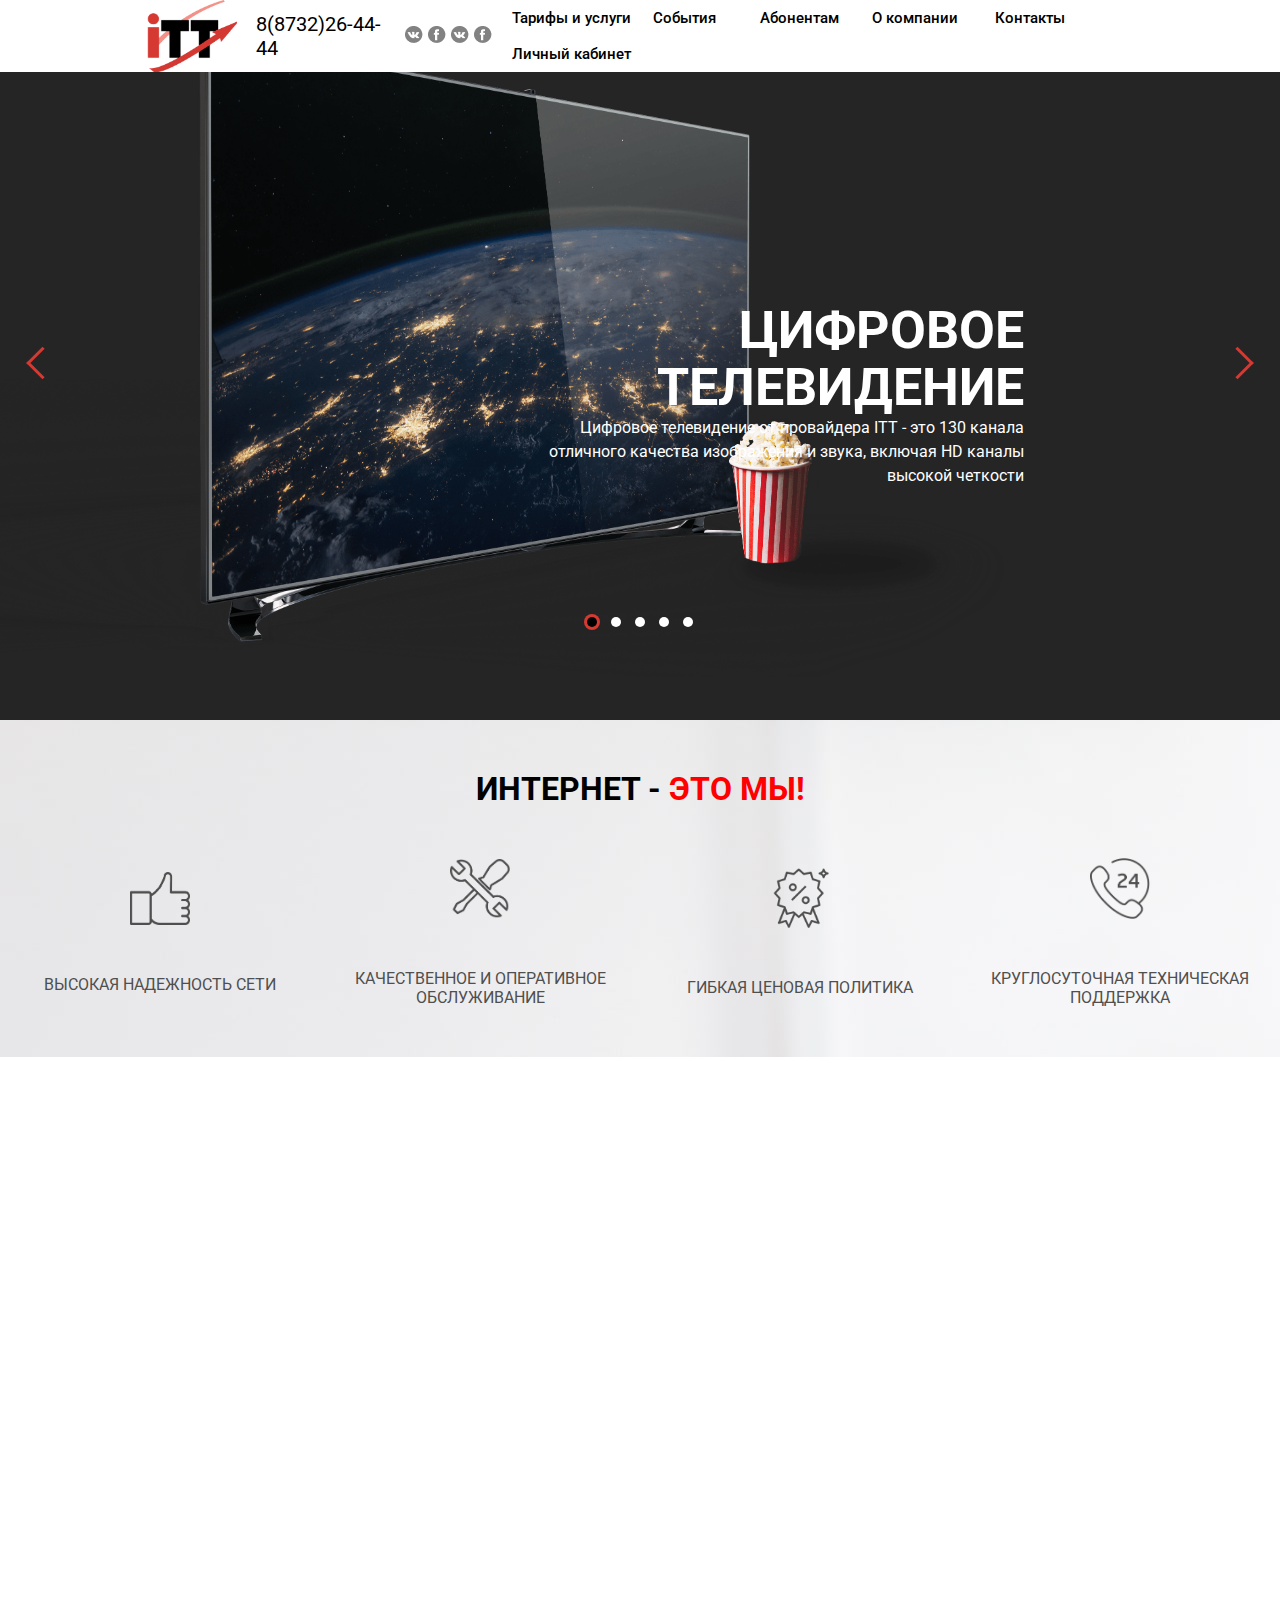
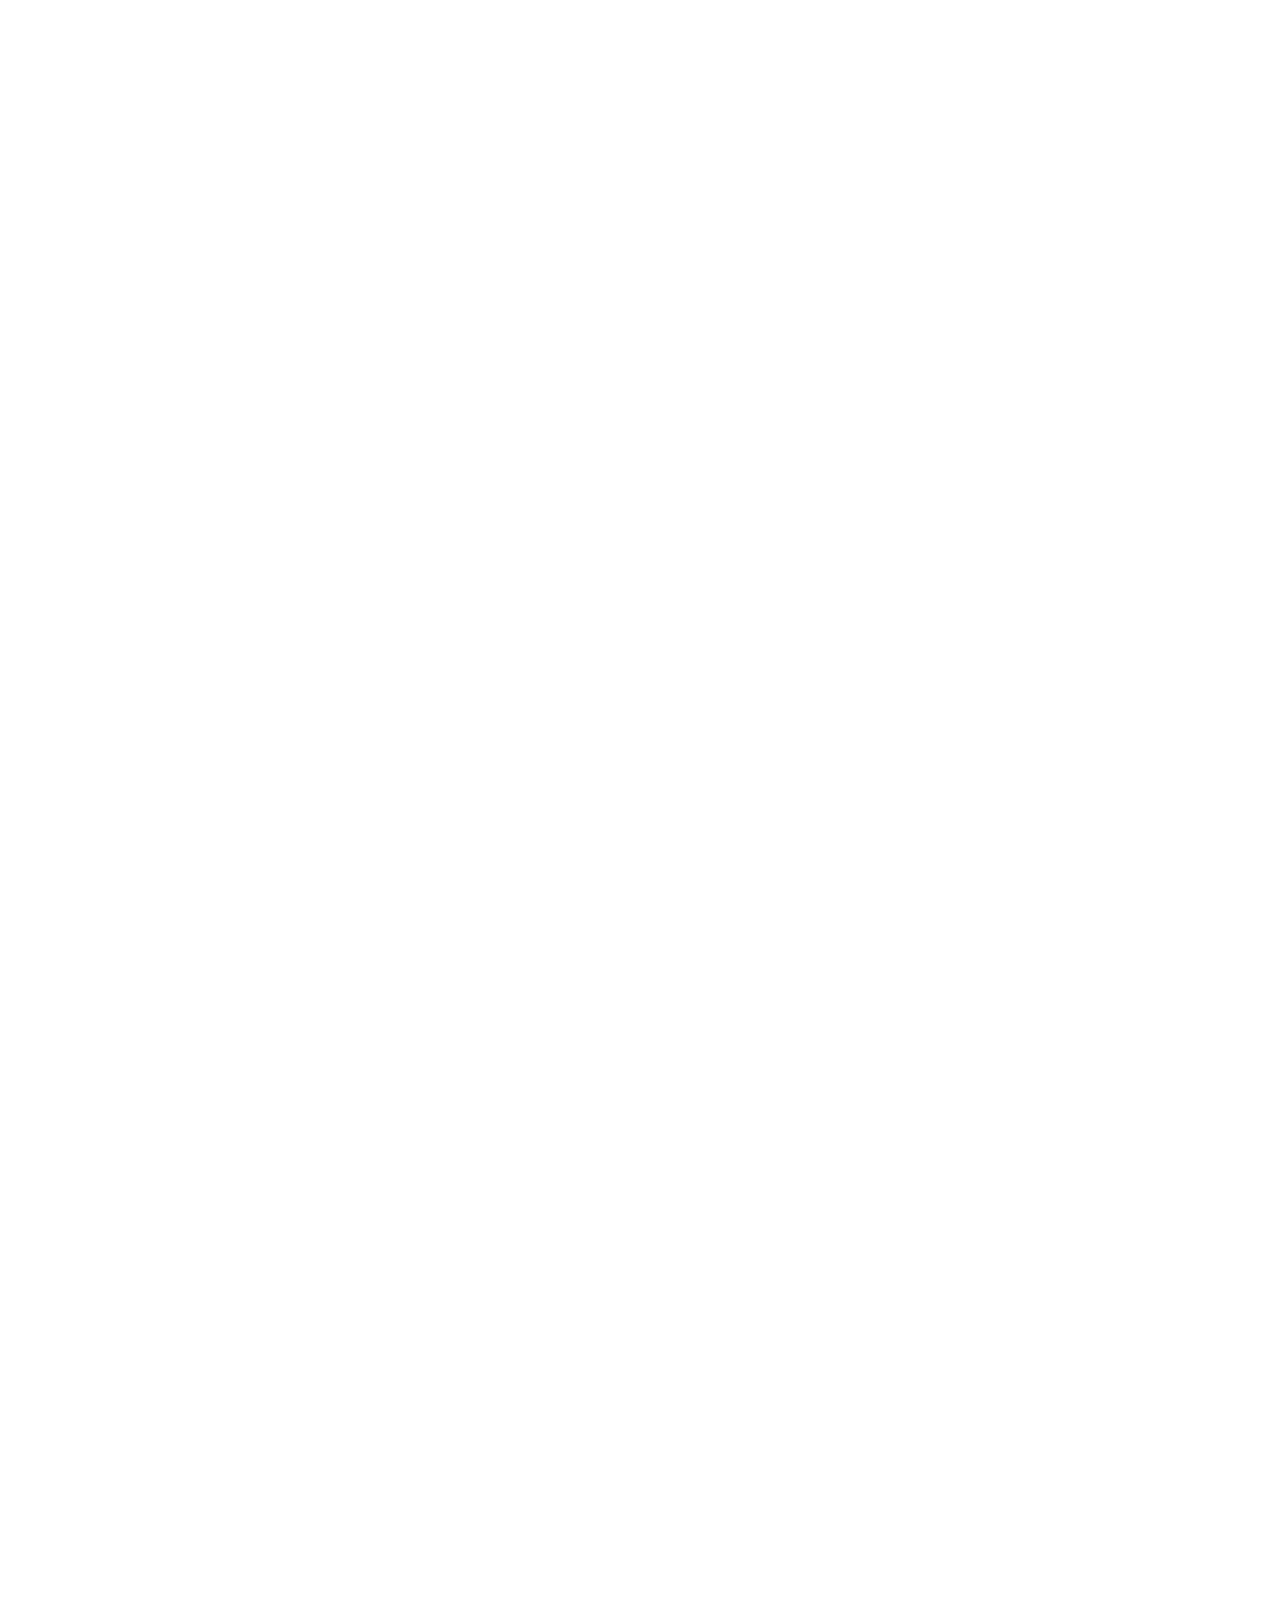
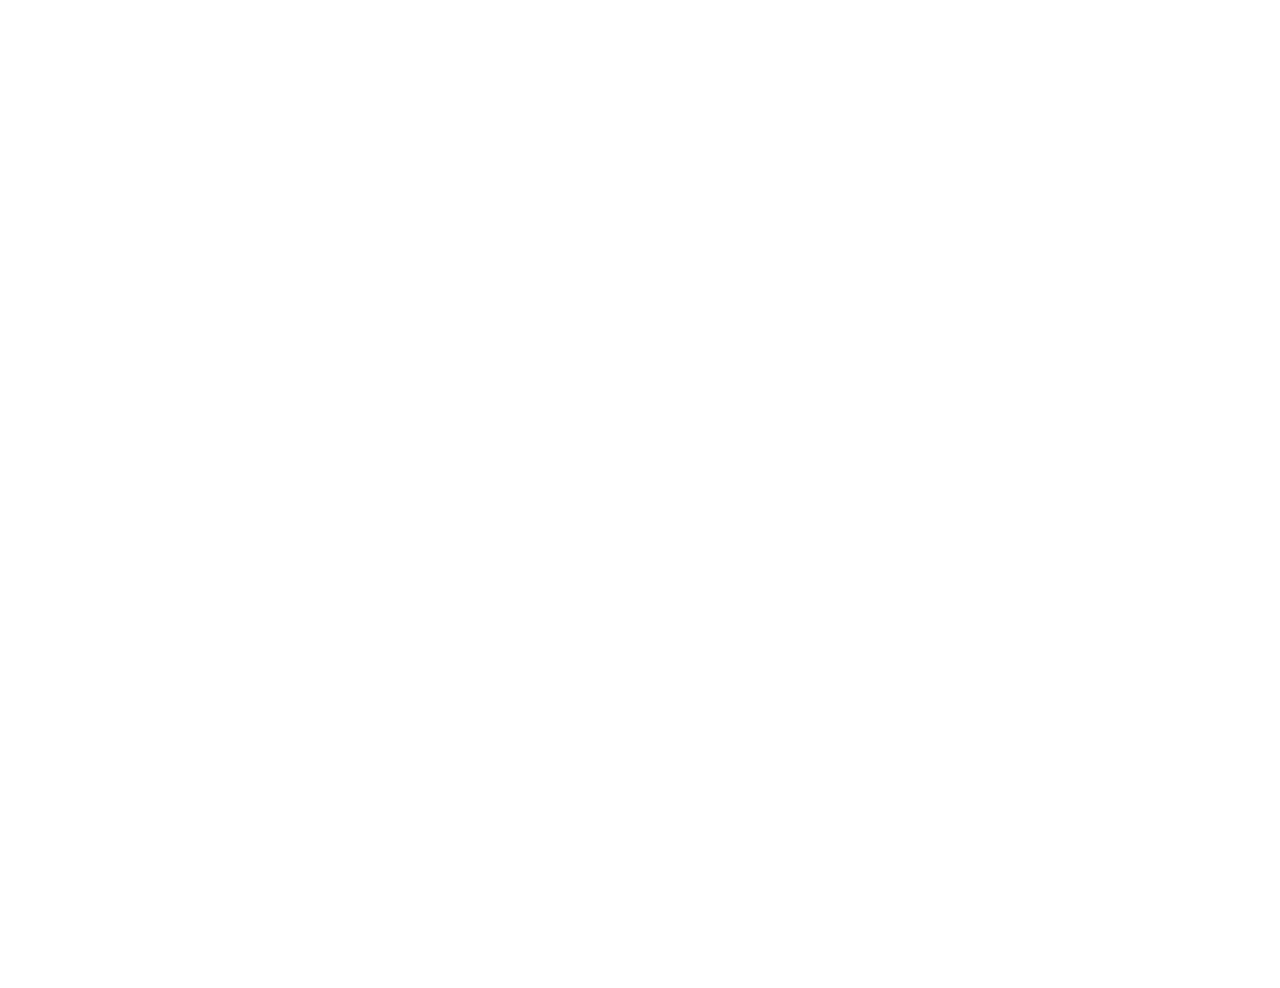
==== index.html @ 3a39ed9e "Rename 1.HTML to index.html" ====
<!DOCTYPE html><html lang="en" > <head> <meta charset="UTF-8"> <meta name="viewport" content="width=device-width"> <link rel="stylesheet" href="1.css"> <link href="https://fonts.googleapis.com/css?family=Roboto" rel="stylesheet"> <link rel="stylesheet" href="libs/owlcarousel/owl.carousel.min.css"> <link rel="stylesheet" href="libs/owlcarousel/owl.theme.default.min.css"> <link href="https://fonts.googleapis.com/css?family=Raleway" rel="stylesheet"> <link rel="stylesheet" href="media.css"> <link rel="stylesheet" href="libs/WOW-master/css/libs/animate.css"> <script src="libs/jquery.maskedinput-master/jquery.maskedinput.min.js"></script> <title>Document</title></head><body> <div class="preloader" id="page_preloader"> <div class="loader"></div></div><div class="main_header"> <div class="header_logo_mobile"> <img src="img/logo.png" alt=""> <p><strong>8(8732)26-44-44</strong></p><div class="header_social"><img src="img/vk-g.png" alt=""> <img src="img/fb-g.png" alt=""> <img src="img/vk-g.png" alt=""> <img src="img/fb-g.png" alt=""> </div><div > <input type="checkbox" id="checkbox1" class="checkbox1 visuallyHidden"> <label for="checkbox1"> <div class="hamburger hamburger1"id="burgers"> <span class="bar bar1"></span> <span class="bar bar2"></span> <span class="bar bar3"></span> <span class="bar bar4"></span> </div></label> </div></div><div class="header"> <div class="header_logo"> <img src="img/logo.png" alt=""> <p>8(8732)26-44-44</p><div class="header_social"><img src="img/vk-g.png" alt=""> <img src="img/fb-g.png" alt=""> <img src="img/vk-g.png" alt=""> <img src="img/fb-g.png" alt=""> </div></div><div class="header_about header_about_full" > <li> Тарифы и услуги <ul class="drop_menu"> <li data-tab="0" class="tabs_h1"><a href="#top" class="tabs_h2" data-tab="0">Интернет</a></li><li data-tab="1" class="tabs_h1"><a href="#top" class="tabs_h2" data-tab="1">Цифровое ТВ</a></li><li data-tab="2" class="tabs_h1"><a href="#top" class="tabs_h2" data-tab="2">IP-телефония</a></li><li data-tab="3" class="tabs_h1"><a href="#top" class="tabs_h2" data-tab="3">Акции</a></li></ul> </li><li>События </li><li> Абонентам <ul class="drop_menu"> <li>Настройка</li><li>Как оплатить</li><li>Тех-поддержка</li><li>Вопросы и ответы</li></ul> </li><li> О компании <ul class="drop_menu"> <li>Реквезиты</li><li>Контакты</li><li>Документы</li></ul> </li><li>Контакты </li><li ><a href="2.html">Личный кабинет</a></li></div><div class="header_about header_about_mobile" id="header_abouts_mobile" > <li> Тарифы и услуги <ul class="drop_menu"> <li data-tab="0" class="tabs_h1"><a href="#top" class="tabs_h2" data-tab="0">Интернет</a></li><li data-tab="1" class="tabs_h1"><a href="#top" class="tabs_h2" data-tab="1">Цифровое ТВ</a></li><li data-tab="2" class="tabs_h1"><a href="#top" class="tabs_h2" data-tab="2">IP-телефония</a></li><li data-tab="3" class="tabs_h1"><a href="#top" class="tabs_h2" data-tab="3">Акции</a></li></ul> </li><li>События </li><li> Абонентам <ul class="drop_menu"> <li>Настройка</li><li>Как оплатить</li><li>Тех-поддержка</li><li>Вопросы и ответы</li></ul> </li><li> О компании <ul class="drop_menu"> <li>Реквезиты</li><li>Контакты</li><li>Документы</li></ul> </li><li>Контакты </li><li ><a href="2.html">Личный кабинет</a></li></div></div></div><div class="owl-carousel owl-theme "> <div> <div class="slide_1"> <div> <h1>Цифровое телевидение</h1> <p>Цифровое телевидение от провайдера ITT - это 130 канала отличного качества изображения и звука, включая HD каналы высокой четкости</p></div></div></div><div> <div class="slide_2"> <div> <h1>Быстрый интернет</h1> <p>Мы предлагаем широкий выбор тарифных планов на разных скоростях, надежный доступ в Интернет и качественное сервисное обслуживание</p></div></div></div><div> <div class="slide_3"> <div> <h1>Медиа контент</h1> <p>Просматривайте фильмы, видео-ролики, слушайте свою любимую музыку, играйте в игры в интернете с максимальным удобством, с помощью провайдера сети интернет ITT</p></div></div></div><div> <div class="slide_4"> <div> <h1>Технология gpon</h1> <p> Оптоволоконная сеть мультисервисного доступа, где по одному кабелю предоставляются услуги интернета, телефонии и телевидения с гарантированным качеством обслуживания</p></div></div></div><div> <div class="slide_5"> <div> <h1>IP-Телефония</h1> <p>IP-телефония позволит Вам решить проблему отсутствия телефонной связи и совершать звонки через интернет в любую точку мира по самым выгодным тарифам</p></div></div></div></div><div class="second_block "> <h1>ИНТЕРНЕТ - <span>ЭТО МЫ!</span></h1> <div> <div> <img src="img/thumb.png" alt="" > <p>ВЫСОКАЯ НАДЕЖНОСТЬ СЕТИ</p></div><div> <img src="img/tools.png" alt=""> <p>КАЧЕСТВЕННОЕ И ОПЕРАТИВНОЕ ОБСЛУЖИВАНИЕ</p></div><div> <img src="img/mark.png" alt=""> <p>ГИБКАЯ ЦЕНОВАЯ ПОЛИТИКА</p></div><div> <img src="img/phone.png" alt=""> <p>КРУГЛОСУТОЧНАЯ ТЕХНИЧЕСКАЯ ПОДДЕРЖКА</p></div></div></div><div class="third_block wow bounceInLeft " data-wow-duration="1s" data-wow-offset='100'> <h1>ОТПРАВЬТЕ ЗАЯВКУ НА ПОДКЛЮЧЕНИЕ И НАШ СПЕЦИАЛИСТ СВЯЖЕТСЯ С ВАМИ В ТЕЧЕНИЕ ДНЯ.</h1> <script>$(function (){//2. Получить элемент, к которому необходимо добавить маску $("#phone").mask("(999) 999-99-99");});</script> <div> <div><input type="text" placeholder="ФИО"></div><div><input type="text" placeholder="Адрес"></div><div><input type="text" placeholder="Телефон" id="phone"></div><div class="conect_button"> <p>Подключиться</p></div></div></div><div class="four_block wow bounceInLeft" data-wow-duration="1s" data-wow-offset='100'> <div class="tabs_header"> <div id="top" class="tabs_h" data-tab="0"> <img src="img/house.png" alt="" class="tabs_img"> <p>ИНТЕРНЕТ</p></div><div class="tabs_h" data-tab="1"> <img src="img/TV.png" alt=""> <p>ЦИФРОВОЕ ТВ</p></div><div class="tabs_h" data-tab="2"> <img src="img/justphone.png" alt=""> <p>IP-ТЕЛЕФОНИЯ</p></div><div class="tabs_h" data-tab="3"> <img src="img/megafon.png" alt=""> <p>АКЦИИ</p></div></div><div class="tabs_body" style="display: none;" id="tabs_bodys"> <div class="tabs_b" style="display: none;"> <ul class="tab_price_choice"> <li class="price_b active_2" data-price="0">Многоквартирные дома</li><li class="price_b" data-price="1"> ЧАСТНЫЙ СЕКТОР </li><li class="price_b" data-price="2"> ДЛЯ ЮРИДИЧЕСКИХ ЛИЦ </li></ul> <div class="main_price " style="display: grid;"> <p><strong>Тарифы по технологии FTTB (ВОЛС)*</strong></p><ul class="price_list"> <li>Тарифы</li><li>Скорость</li><li>Абонентская плата</li></ul> <hr> <ul class="price_list"> <li>Jazz</li><li>до 30 Мбит/с</li><li>450 руб.</li></ul> <hr> <ul class="price_list"> <li>Twist</li><li>до 50 Мбит/с</li><li>550 руб.</li></ul> <hr> <ul class="price_list"> <li>Rock'n'Roll</li><li> до 100 Мбит/с </li><li>1000 руб.</li></ul> <hr> <p><strong>Стоимость подключения - бесплатно.</strong></p><hr> <p>Оптический кабель выгодно отличается тем, что позволяет подключать по одному кабелю сразу интернет, телефон и цифровое телевидение: пропускная способность оптического кабеля свободно справляется с такой нагрузкой.</p><p>*FTTB (Fiber-To-The-Building) перевод с англ. «оптика до здания», другое название - ВОЛС (волоконно-оптическая линия связи).</p><p>Будем рады видеть Вас, в числе наших корпоративных клиентов!</p></div><div class="main_price" style="display: none;"> <p><strong>Тарифы по технологии GPON*</strong></p><ul class="price_list"> <li>Тарифы</li><li>Скорость</li><li>Абонентская плата</li></ul> <hr> <ul class="price_list"> <li>Jazz</li><li>до 10 Мбит/с</li><li>550 руб.</li></ul> <hr> <ul class="price_list"> <li>Twist</li><li>до 70 Мбит/с</li><li>990 руб.</li></ul> <hr> <ul class="price_list"> <li>Rock'n'Roll</li><li>до 100 Мбит/с</li><li>1290 руб.</li></ul> <hr> <ul class="price_list"> <li>Юр. Лиц 10240</li><li>до 10 Мбит/с</li><li>20000 руб.</li></ul> <hr> <p><strong>Стоимость подключения - бесплатно.</strong></p><p><strong>Стоимость оборудования - 1999 руб.</strong></p><hr> <p>По данной технологии, оптоволокно тянется до дома клиента, что позволяет достигать высокой пропускной способноси канала и возможность подключить несколько услуг по одной линии — телефон, телевидение и интернет.</p><p>*GPON (ДЖИПОН) - (Gigabit Passive Optical Networks) перевод с англ. "гигабитные пассивные оптические сети".</p><hr> <p><strong>Тарифы по технологии Wi-Fi (Радио)</strong></p><ul class="price_list"> <li>Тарифы</li><li>Скорость</li><li>Абонентская плата</li></ul> <hr> <ul class="price_list"> <li>Jazz</li><li>до 3 Мбит/с</li><li>700 руб.</li></ul> <hr> <ul class="price_list"> <li>Twist</li><li>до 70 Мбит/с</li><li>990 руб.</li></ul> <hr> <ul class="price_list"> <li>Rock'n'Roll</li><li>до 8 Мбит/с</li><li>1000 руб.</li></ul> <hr> <p><strong>Стоимость подключения - бесплатно.</strong></p><p><strong>Стоимость оборудования - 6000 руб.</strong></p><hr> <p>Технология Wi-Fi (радио связь) обладает рядом преимуществ, учитывая сложный ландшафт территории, она позволяет доставить интернет нашим абонентам в самые отдаленные уголки Республики.</p></div><div class="main_price" style="display: none;"> <p><strong>Тарифные планы для юридических лиц</strong></p><ul class="price_list"> <li>Тарифы</li><li>Скорость</li><li>Абонентская плата</li></ul> <hr> <ul class="price_list"> <li>Jazz</li><li>до 30 Мбит/с</li><li>450 руб.</li></ul> <hr> <ul class="price_list"> <li>Twist</li><li>до 50 Мбит/с</li><li>550 руб.</li></ul> <hr> <ul class="price_list"> <li>Юр. Лиц 5120</li><li>до 5 Мбит/с</li><li>12000 руб.</li></ul> <hr> <ul class="price_list"> <li>Rock'n'Roll</li><li> до 100 Мбит/с </li><li>1000 руб.</li></ul> <hr> <p><strong>Стоимость подключения - бесплатно.</strong></p><hr> <p>Оптический кабель выгодно отличается тем, что позволяет подключать по одному кабелю сразу интернет, телефон и цифровое телевидение: пропускная способность оптического кабеля свободно справляется с такой нагрузкой.</p><p>*FTTB (Fiber-To-The-Building) перевод с англ. «оптика до здания», другое название - ВОЛС (волоконно-оптическая линия связи).</p><p>Будем рады видеть Вас, в числе наших корпоративных клиентов!</p></div></div><div class="tabs_b" style="display: grid;"> <div class="other_main_price"> <p><strong>Подключайте Цифровое ТВ без затрат на спутниковую тарелку! </strong></p><ul class="price_list"> <li>Кол-во каналов</li><li>Стоимость ТВ-приставки</li><li>Абонентская плата</li></ul> <hr> <ul class="price_list"> <li>126</li><li>3 600 руб.*</li><li> 100 руб.</li></ul> <hr> <p> *ТВ-приставка также предоставляется в рассрочку на 12 месяцев. Выплата составит 300 рублей в месяц.</p><p> При наличии Smart <strong>TV</strong>, подключение - <strong>бесплатно</strong>. </p></div></div><div class="tabs_b"> <div class="other_main_price" style="display: grid;"> <p>Тарифы на услуги связи</p><ul class="price_list_2"> <li>Абонентская плата</li><li>150 руб.</li></ul> <hr> <ul class="price_list_2"> <li>Внутри IP-сети</li><li>Бесплатно</li></ul> <hr> <ul class="price_list_2"> <li>Звонки на ГТС Назрань</li><li>40 коп.</li></ul> <hr> <ul class="price_list_2"> <li>Звонки на ГТС РИ (кроме г. Назрань)</li><li>80 коп.</li></ul> <hr> <ul class="price_list_2"> <li>Звонки на сотовые операторы РИ (Билайн, Мегафон, Мтс</li><li>2 руб.</li></ul> <hr> <ul class="price_list_2"> <li>Звонки на МГ/МН по тарифам ОАО "МТТ"</li><li></li></ul> <p> *ТВ-приставка также предоставляется в рассрочку на 12 месяцев. Выплата составит 300 рублей в месяц.</p><p style="font-size:20px "> Выделение городского номера IP-телефонии — 26XXXX — 1500 рублей... </p><p style="color: #6c757d;">IP-Телефония (VoIP-телефония) — вид связи, позволяющий пользоваться телефоном, используя интернет канал. IP-телефония преобразует голос в цифровые пакеты, а затем передает через интернет в любую точку земли.</p><p><a href="#" style="color: #007bff; text-decoration: none;">Междугородние тарифы (excel)</a></p></div></div><div class="tabs_b stock"> <div> <h3>Подключи друга и получи 500 рублей на двоих!</h3> <p> ООО "ИТТ" при подключении выдает абоненту купон с его номером договора. Уже действующие абоненты, желающие участвовать в акции, могут получить купоны в офисе ООО "ИТТ" по адресу: г. Назрань, ул. Московская 29/а. тел. 8 (8732) 26-44-44</p><p>2. Владелец бонусных купонов передает купон человеку, который планирует подключиться к ООО "ИТТ".</p><p>3. Человек, получивший купон от абонента ООО "ИТТ" передает купон на подключение в офис ООО "ИТТ" при заполнении заявки на подключение.</p><p>4. После передачи купона, на лицевой счет нового абонента и абонента использовавшего купон, зачисляется бонусы в размере 500 рублей на двоих, то есть по 250 рублей каждому.</p><button class="read">Читать далее</button> </div></div></div></div><div class="five_block wow bounceInLeft" data-wow-duration="1s" data-wow-offset='200'> <div class="five_block_first"> <h1>События</h1> <div class="five_block_second"> <div class="doings_img_1"> <p>Интернет будущего – уже рядом.</p><button>Читать далее</button> </div><div class="doings_img_2"> <p>Теперь интернет стал дешевле и быстрее!</p><button>Читать далее</button> </div></div></div><div></div></div><div class="six_block wow bounceInLeft" data-wow-duration="1s"> <div class="online_city desktop "> <div> <h1>Город Онлайн</h1> <p class="map_toggle">Смотреть</p></div><div class="online_city_p"> <p>Наши камеры видеонаблюдения показывают всё, что происходит на дорогах Ингушетии в прямом эфире.</p></div></div><div class="online_city mobile_version "> <div> <h1>Город Онлайн</h1> <p>Наши камеры видеонаблюдения показывают всё, что происходит на дорогах Ингушетии в прямом эфире.</p></div><div class="online_city_p"> <p class="map_toggle">Смотреть</p></div></div><div id="map" style="display:none; height:600px; "></div></div><div class="seven_block wow bounceInLeft" data-wow-duration="1s" data-wow-offset='200'> <h1>Абонентам</h1> <div> <div><img src="img/gear.png" alt=""> <h4><span>Настройка</span></h4> <p>Руководство по настройке компьютера и необходимого оборудования для работы в сети ИТТ</p></div><div><img src="img/portmane.png" alt=""> <h4><span>КАК ОПЛАТИТЬ</span></h4> <p>Подробные инструкции по оплате услуг ИТТ</p></div><div><img src="img/headphones.png" alt=""> <h4><span>ТЕХПОДДЕРЖКА</span></h4> <p>Специалисты нашей компании круглосуточно готовы помочь абонентам</p></div><div><img src="img/comment.png" alt=""> <h4><span>ВОПРОСЫ И ОТВЕТЫ</span></h4> <p>Часто задаваемые вопросы и ответы на них</p></div></div></div><div class="eight wow bounceInLeft" data-wow-duration="1s" data-wow-offset='100'> <p>Абонентская служба доступна по номеру +7 (8732) 26-44-44. Специалисты нашей компании ответят на любой вопрос относительно услуг ООО «Информационные Технологии и Телекоммуникации», проконсультируют по тарифным планам и проходящим в данный момент акциям. Мы всегда готовы помочь нашим абонентам!</p></div><div class="nine_block wow bounceInLeft" data-wow-duration="1s"> <img src="img/iconfinder_icon-ios7-arrow-back_211686.png" alt=""> <div> <div class="megafon"><a href="https://moscow.megafon.ru/"><img src="img/c34847_1478523677-megafon-logo-201-68-141126124825.png" alt=""></a></div><div class="megafon"><a href="https://moskva.beeline.ru/customers/products/"><img src="img/1744ef_Beeline-Russia-642x478.png" alt=""></a></div><div class="megafon"><a href="http://www.solvo.ru/"><img src="img/2eda56_logo-04.png" alt=""></a></div></div><img src="img/iconfinder_icon-ios7-arrow-forward_211688.png" alt=""> </div><div class="ten_block wow bounceInDown" data-wow-duration="1s" data-wow-offset='150'> <div> <h1>О компании "ИТТ"</h1> <p>Компания ООО «Информационные Технологии и Телекоммуникации» начала свою деятельность в 1997 году. В настоящее время наша компания предоставляет услуги доступа в Интернет населению и корпоративным пользователям в Республике Ингушетия, используя такие технологии, как широкополосный доступ, беспроводной доступ, доступ с использованием технологии FTTB (ВОЛС), WI-FI (РАДИО) и GPON.</p><p>Компания располагает всеми лицензиями, необходимыми для предоставления данных видов услуг. Компания ООО «Информационные Технологии и Телекоммуникации» ведет активный процесс развития и модернизации сетей с целью создания в каждом населенном пункте республики собственной мультисервисной сетевой инфраструктуры для предоставления комплексных услуг высокоскоростного доступа в Интернет.</p><div class="ten_block_img"> <div><img src="img/profile.png" alt=""> <a href="">РЕКВИЗИТЫ</a></div><div><img src="img/phonebook.png" alt=""> <a href="">РЕКВИЗИТЫ</a></div><div><img src="img/document.png" alt=""> <a href="">РЕКВИЗИТЫ</a></div></div></div></div><div class="eleven wow bounceInLeft" data-wow-duration="1s" data-wow-offset='100'> <div> <ul> <li><a href="">О компании</a></li><li><a href="">Подключение</a></li><li><a href="">Тарифы и услуги</a></li><li><a href="">Личный кабинет</a></li></ul> <ul> <li><a href="">Лицензии</a></li><li><a href="">Партнеры</a></li><li><a href="">Реквизиты</a></li><li><a href="">Контакты</a></li></ul> <ul> <li><a href="">Настройка</a></li><li><a href="">Как оплатить</a></li><li><a href="">Техподдержка</a></li><li><a href="">Вопросы и ответы</a></li></ul> </div><div class='social_footer'> <ul> <li><a href=""><img src="img/ok.png" alt=""></a></li><li><a href=""><img src="img/fb.png" alt=""></a></li><li><a href=""><img src="img/insta.png" alt=""></a></li><li><a href=""><img src="img/tele.png" alt=""></a></li><li><a href=""><img src="img/mail.png" alt=""></a></li><li><a href=""><img src="img/tw.png" alt=""></a></li></ul> <p>© 1997 - 2018 ООО Информационные Технологии и Телекоммуникации. </p><p>г.Назрань, ул.Московская, 29 А</p></div></div><script src="1.js" defer></script> <script src="2.js"></script> <script src="https://api-maps.yandex.ru/2.1/?apikey=af6b670b-2416-415b-b6fc-02eea2de01e0&lang=ru_RU" type="text/javascript"> </script> <script src='libs/WOW-master/dist/wow.min.js'></script> <script>new WOW().init(); </script> <script src="libs/jquery.min.js"></script> <script src="libs/owlcarousel/owl.carousel.js"></script> <script src="libs/jquery.maskedinput-master/jquery.maskedinput.min.js"></script> <script src="yandex_maps.js"></script> </body></html>
---- 1.css ----
body{font-family:'Roboto',sans-serif}*{margin:0;padding:0}.preloader{position:fixed;left:0;top:0;width:100%;height:100%;background:black;z-index:99999;transition:1s all;opacity:1;visibility:visible}.preloader .loader{width:75px;height:75px;border:10px solid white;border-radius:50%;border-top-color:#d53932;position:absolute;left:50%;top:50%;transform:translate(-50%,-50%);animation:1s spin infinite linear}.preloader.done{opacity:0;visibility:hidden}@keyframes spin{from{transform:translate(-50%,-50%) rotate(0deg)}to{transform:translate(-50%,-50%) rotate(360deg)}}.main_header{display:grid;grid-template-columns:1fr;position:fixed;top:0;background-color:white;width:100%;z-index:9999}.header{display:grid;grid-template-columns:1fr 1.5fr;padding:0 15vw 0 10vw}.header_about li{position:relative}.header_about li:hover .drop_menu{display:block;transition:all ease 1s;opacity:1}.header_about a{color:black;text-decoration:none}.header_about a:hover{color:#d53932}.header_about a:active{text-decoration:none;color:black}.drop_menu{position:absolute;width:100%;left:0;background-color:white;display:none;z-index:5;opacity:0}.header_logo{display:grid;grid-template-columns:1fr 1fr 1fr;align-items:center;justify-items:center;font-size:20px}.header_logo_mobile{display:none;grid-template-columns:1fr 1fr 1fr .4fr;align-items:center;justify-items:center;font-size:20px}.header_logo_mobile>img{width:10vh}.header_logo>img{width:10vh}.header_about>li{padding:5px;width:100%;white-space:nowrap;padding-top:5px;padding-bottom:5px}.header_about li{font-weight:500}.header_about>li:hover{color:#d53932}.header_about_mobile{display:none}.drop_menu a:hover{color:#d53932}.drop_menu li{padding:10px;list-style-type:none;text-align:center;font-size:14px;white-space:normal;font-weight:200;color:black}.drop_menu a{color:black;text-decoration:none}.drop_menu li:hover{color:#d53932}.header_about_full{display:grid}.header_about{grid-template-columns:repeat(auto-fit,minmax(100px,1fr));align-items:center;list-style-type:none;justify-items:center;text-align:center;font-size:15px}button{border:0;padding:0;font-size:inherit;color:inherit;background:0;outline:0}.burger{width:2rem;overflow-x:hidden;overflow-y:hidden}.burger__line,.burger__line:nth-child(2)::after{height:.25rem;background-color:#000;transition:transform .3s,opacity .2s}.burger__line:nth-child(2)::after{content:"";display:block;width:100%}.burger__line+.burger__line{margin-top:.5rem}.burger:hover .burger__line:nth-child(1){opacity:0;transform:translateX(-100%)}.burger:hover .burger__line:nth-child(3){opacity:0;transform:translateX(100%)}.burger:hover .burger__line:nth-child(2){transform:rotate(45deg)}.burger:hover .burger__line:nth-child(2)::after{transform:rotate(-90deg)}.slide_1,.slide_2,.slide_3,.slide_4,.slide_5{width:100%;height:80vh;background-image:url(img/corousel_1.png);background-repeat:no-repeat;background-size:contain;background-color:#252525;display:grid;grid-template-columns:1fr;align-items:center;justify-items:end;text-align:right}.slide_2{background-image:url(img/corousel_2.png)}.slide_3{background-image:url(img/corousel_3.png)}.slide_4{background-image:url(img/corousel_4.png)}.slide_5{background-image:url(img/corousel_5.png)}.slide_1 div,.slide_2 div,.slide_3 div,.slide_4 div,.slide_5 div{margin-right:20vw;width:500px;height:116px;font-size:16px;color:white;line-height:1.5}.slaves{width:50vw;height:2000px;background:red}.owl_nav{margin:0}.owl-theme h1{color:white;font-size:52px;font-weight:bold;text-transform:uppercase;line-height:1.1}.second_block{width:100%;display:grid;grid-template-columns:1fr;justify-items:center;height:auto;background-position:center;background-size:cover;background:rgba(255,255,255,0.2);background-image:url(img/feature-background.3cbfa7928618ced89861.jpeg)}.second_block>h1{font-family:inherit;color:black;font-size:z0px;padding-top:50px}.second_block span{color:red}.second_block>div{padding-top:50px;padding-bottom:50px;display:grid;grid-template-columns:1fr 1fr 1fr 1fr;justify-items:center;grid-template-rows:1fr;text-align:center;align-items:center}.second_block>div>div img{width:60px}.second_block>div>div{width:100%;text-align:center;grid-gap:50px;display:grid;justify-items:center;grid-auto-columns:1fr;opacity:1}.second_block>div>div p{color:#4f4f4f}.third_block{display:grid;background-color:#252525;height:auto;grid-template-columns:1fr;text-align:center}.third_block h1{padding-top:100px;color:white;font-size:25px;font-family:inherit;font-weight:100}.third_block>div{display:grid;grid-template-columns:1fr 1fr 1fr 1fr;grid-gap:20px;align-items:center;padding:50px 10vw 100px 10vw}.third_block div input{width:100%;height:50px;border:0;text-align:center;background-color:#4f4f4f;border-radius:3px;font-size:16px;color:white}.third_block>div>div{display:grid;justify-items:center;align-items:center;width:100%;height:50px;text-align:center}.conect_button{border-radius:3px;background-color:#d53932;color:white}.four_block{padding-left:10vw;padding-right:10vw;display:grid;grid-template-columns:1fr;grid-template-rows:1fr;background-color:#e0e0e0;padding-top:100px;padding-bottom:100px;align-items:end}.tabs_header{display:grid;grid-template-columns:1fr 1fr 1fr 1fr;align-items:end;grid-column-gap:3px;-webkit-tap-highlight-color:rgba(0,0,0,0)}.tabs_h{display:grid;justify-items:center;border-radius:4px 4px 0 0;grid-template-columns:1fr 1fr;align-items:center;background-color:#f2f2f2;padding:50px 10px 50px 10px;-webkit-tap-highlight-color:rgba(0,0,0,0)}.tabs_h p{font-size:14px;justify-self:start;padding-left:5px}.tabs_h img{width:60px}.shit{width:100vw;height:2000px}.tabs_b{display:grid;grid-template-columns:1fr;grid-gap:10px;-webkit-tap-highlight-color:rgba(0,0,0,0)}.active{z-index:2;box-shadow:0 0 -15px rgba(0,0,0,.15);background-color:white;-webkit-tap-highlight-color:rgba(0,0,0,0)}.tabs_body{box-shadow:-1px -1px 15px rgba(0,0,0,.15)}.tabs_body{position:relative;top:-1px;background-color:white;padding:40px;-webkit-tap-highlight-color:rgba(0,0,0,0)}.tab_price_choice{list-style-type:none;display:grid;grid-template-columns:1fr 1fr 1fr;justify-items:center;padding:10px}.price_b{font-size:12px;border-bottom:2px solid #828282;text-transform:uppercase;padding-bottom:8px;cursor:pointer;-webkit-tap-highlight-color:rgba(0,0,0,0)}.active_2{display:grid;border-bottom:2px solid #d53932;z-index:2;box-shadow:0 0 -15px rgba(0,0,0,.15);background-color:white;-webkit-tap-highlight-color:rgba(0,0,0,0)}.price_list{display:grid;grid-template-columns:1fr 1fr 1fr;list-style-type:none;justify-items:center}.price_list_2{display:grid;grid-template-columns:1fr 1fr;list-style-type:none;justify-items:center}.main_price{font-size:15px;display:grid;grid-gap:20px;line-height:1.5;-webkit-tap-highlight-color:rgba(0,0,0,0)}.other_main_price{font-size:15px;display:grid;grid-gap:20px;line-height:1.5;-webkit-tap-highlight-color:rgba(0,0,0,0)}.grow{font-size:15px;display:grid;grid-gap:20px;line-height:1.5}hr{opacity:.2}.tabs_h>*{pointer-events:none}.stock{display:grid;grid-template-columns:1fr .5fr}.stock *{padding:20px}.read{font-size:12px;background-color:#007bff;border-color:#007bff;padding:10px;border-radius:4px;transition:.2s all}.read:active{color:white}.read:hover{background-color:blue}.five_block{display:grid;padding-left:10vw;padding-right:10vw;grid-template-columns:1fr 1fr;text-align:center;padding:100px}.five_block{display:grid;grid-template-columns:1fr 1fr}.five_block h1{padding:50px}.doings_img_1{background-image:url(img/68fe54_Internet-768x512.jpg);background-size:cover;background-repeat:no-repeat;background-color:yellow;position:relative}.doings_img_2{background-image:url(img/68fe54_Internet-768x512.jpg);background-size:cover;background-repeat:no-repeat;background-color:green;position:relative}.five_block_first>div{display:grid;grid-template-columns:1fr 1fr;height:200px;grid-gap:10px}.doings_img_1>p,.doings_img_2>p{position:absolute;color:white;left:50%;transform:translate(-50%);width:100%;top:10px;font-size:18px}.doings_img_1>button,.doings_img_2>button{position:absolute;top:50%;left:10px;color:white;font-size:12px;background-color:#d53932;border-color:#d53932;padding:10px;border-radius:4px;transition:.2s all}.doings_img_1>button:active,.doings_img_2>button:active{outline-color:red}.six_block{display:grid;grid-template-columns:1fr;color:#fff;font-family:'Roboto',sans-serif}.online_city{background-image:url(img/citi-online.png);background-repeat:repeat;background-size:cover;background-color:#252525;padding:45px 0 40px 0;display:grid;grid-template-columns:1.3fr 1fr;justify-items:end;text-align:center;align-items:center}.six_block h1{font-size:50px;font-weight:100;padding-bottom:10px}.online_city_p{display:grid;text-align:center;justify-self:center;width:286px;line-height:23px;font-size:17px}.mobile_version{display:none!important}.seven_block{display:grid;padding:75px 15vw 75px 15vw;justify-items:center}.seven_block img{width:60px}.seven_block h1{padding-bottom:50px;font-weight:100;font-size:40px}.seven_block>div{display:grid;grid-template-columns:1fr 1fr 1fr 1fr;text-align:center;font-size:14px;line-height:16px}.seven_block h4{font-size:14px;padding-top:15px;font-weight:100}.seven_block span{border-bottom:1px solid #d53932;text-transform:uppercase}.seven_block p{font-family:sans-serif;color:#212529;padding:30px 0 10px 10px;max-width:255px;text-align:center}.eight{display:grid;background-color:#f2f2f2;justify-items:center}.eight p{font-family:sans-serif;padding:30px 0 30px 0;width:30%;text-align:center;font-size:14px;line-height:24px;color:#828282}.nine_block{display:grid;grid-template-columns:1fr 10fr 1fr;justify-items:center;align-items:center;padding:30px 10vw 30px 10vw}.nine_block>img{width:50px}.nine_block>div{display:grid;grid-template-columns:1fr 1fr 1fr;justify-self:start;grid-column-gap:60px;align-items:center}.ten_block{padding:100px 0 100px 0;display:grid;grid-template-columns:1fr 1fr;justify-items:end;background-color:#252525;color:white}.ten_block>div{width:700px}.ten_block img{height:60px}.ten_block p{text-align:left;padding-top:20px;line-height:1.5;font-size:18px}.ten_block h1{font-size:40px;font-weight:100}.ten_block_img{display:grid;grid-template-columns:1fr 1fr 1fr;text-align:center;padding-top:50px;width:700px}.ten_block_img a{display:block;color:white;font-size:12px;text-align:center;padding-top:5px;text-decoration:none}.ten_block_img a:hover{text-decoration:underline}.eleven{display:grid;grid-template-columns:1fr;justify-items:center;background:#dbdbdb;text-align:start;font-size:12px}.eleven a{text-decoration:none;color:#4f4f4f}.eleven a:hover{text-decoration:underline}.eleven>div:nth-child(1){display:grid;grid-template-columns:1fr 1fr 1fr;justify-items:center}.eleven>div:nth-child(1){padding-top:40px;color:#4f4f4f}.eleven ul:nth-child(-n+3){padding:0;font-size:12px}.eleven li{list-style-type:none;padding:5px}.eleven ul:nth-child(2){border-left:1px solid #c4c4c4;border-right:1px solid #c4c4c4;padding:0 50px 0 50px}.social_footer{display:grid;grid-template-columns:1fr;padding-top:5px}.social_footer ul{display:grid;grid-column-gap:15px;grid-template-columns:1fr 1fr 1fr 1fr 1fr 1fr}.social_footer p{text-align:center;color:#4f4f4f;padding-top:5px}.visuallyHidden{position:absolute;overflow:hidden;clip:rect(0 0 0 0);height:1px;width:1px;margin:-1px;padding:0;border:0}.hamburger{margin:0 auto;width:30px;height:30px;position:relative}.hamburger .bar{padding:0;width:30px;height:4px;background-color:black;display:block;border-radius:4px;transition:all .4s ease-in-out;position:absolute}.bar1{top:0}.bar2,.bar3{top:13.5px}.bar3{right:0}.bar4{bottom:0}.checkbox1:checked+label>.hamburger1>.bar1{transform:rotate(45deg);transform-origin:5%;width:41px}.checkbox1:checked+label>.hamburger1>.bar2{transform:translateX(-40px);background-color:transparent}.checkbox1:checked+label>.hamburger1>.bar3{transform:translateX(40px);background-color:transparent}.checkbox1:checked+label>.hamburger1>.bar4{transform-origin:5%;transform:rotate(-45deg);width:41px}
---- media.css ----
@media(max-width:768px){.header_logo{display:none}.header{justify-items:left;grid-template-columns:1fr;background-color:white;text-align:center}.owl-theme h1{font-size:40px;text-align:right}.second_block>div>div img{width:30px}.second_block>div>div p{font-size:12px}.second_block>div{grid-row-gap:10px}.header_about{text-align:center}.header_logo_mobile{display:grid;padding:10px 0 10px 0}.header_logo_mobile strong{font-size:12px}.header_about_full{display:none}.owl-next,.owl-prev{top:85%}.slide_1,.slide_2,.slide_3,.slide_4,.slide_5{justify-items:center;margin:0;text-align:center}.slide_1 div,.slide_2 div,.slide_3 div,.slide_4 div,.slide_5 div{width:80%;margin:0;text-align:end;margin:0}.second_block>div{grid-template-columns:1fr 1fr;padding-right:0;padding-left:0}.second_block img{width:80px}.second_block>h1{text-align:center}.second_block img{width:10px}.second_block>div>div p{width:auto}.third_block>div{grid-template-columns:1fr}.four_block{padding-left:0;padding-right:0;padding:0;padding-top:50px;padding-bottom:50px}.tabs_header{padding-left:0vw;padding-right:0vw;grid-gap:0}.tabs_header p{display:none}.tabs_h{grid-template-columns:1fr;justify-items:center;grid-gap:0;padding-top:20%;padding-bottom:20%}.tabs_body{padding:0}.price_b{font-size:8px}.main_price{padding-left:5px}.main_price p{text-align:center}.stock{grid-template-columns:1fr}.other_main_price{padding-left:5px}.other_price p{text-align:center}.five_block{grid-template-columns:1fr;padding:0}.five_block_first>div{grid-template-columns:1fr;height:50vh}.six_block>div{grid-template-columns:1fr;justify-items:center}.online_city_p{width:80%;padding-top:10px}.desktop{display:none!important}.mobile_version{display:grid!important}.seven_block>div{grid-template-columns:1fr}.seven_block{padding-left:10vw;padding-right:10vw}.eight p{width:80%}.nine_block>div{grid-template-columns:1fr;justify-self:center;justify-items:center;grid-gap:10px}.ten_block{background-image:url();grid-template-columns:1fr;justify-items:center;font-size:10px}.ten_block>div{width:auto}.ten_block_img{width:auto}.ten_block p{text-align:start;font-size:12px}.eleven>div:nth-child(1){grid-template-columns:1fr;text-align:center}}
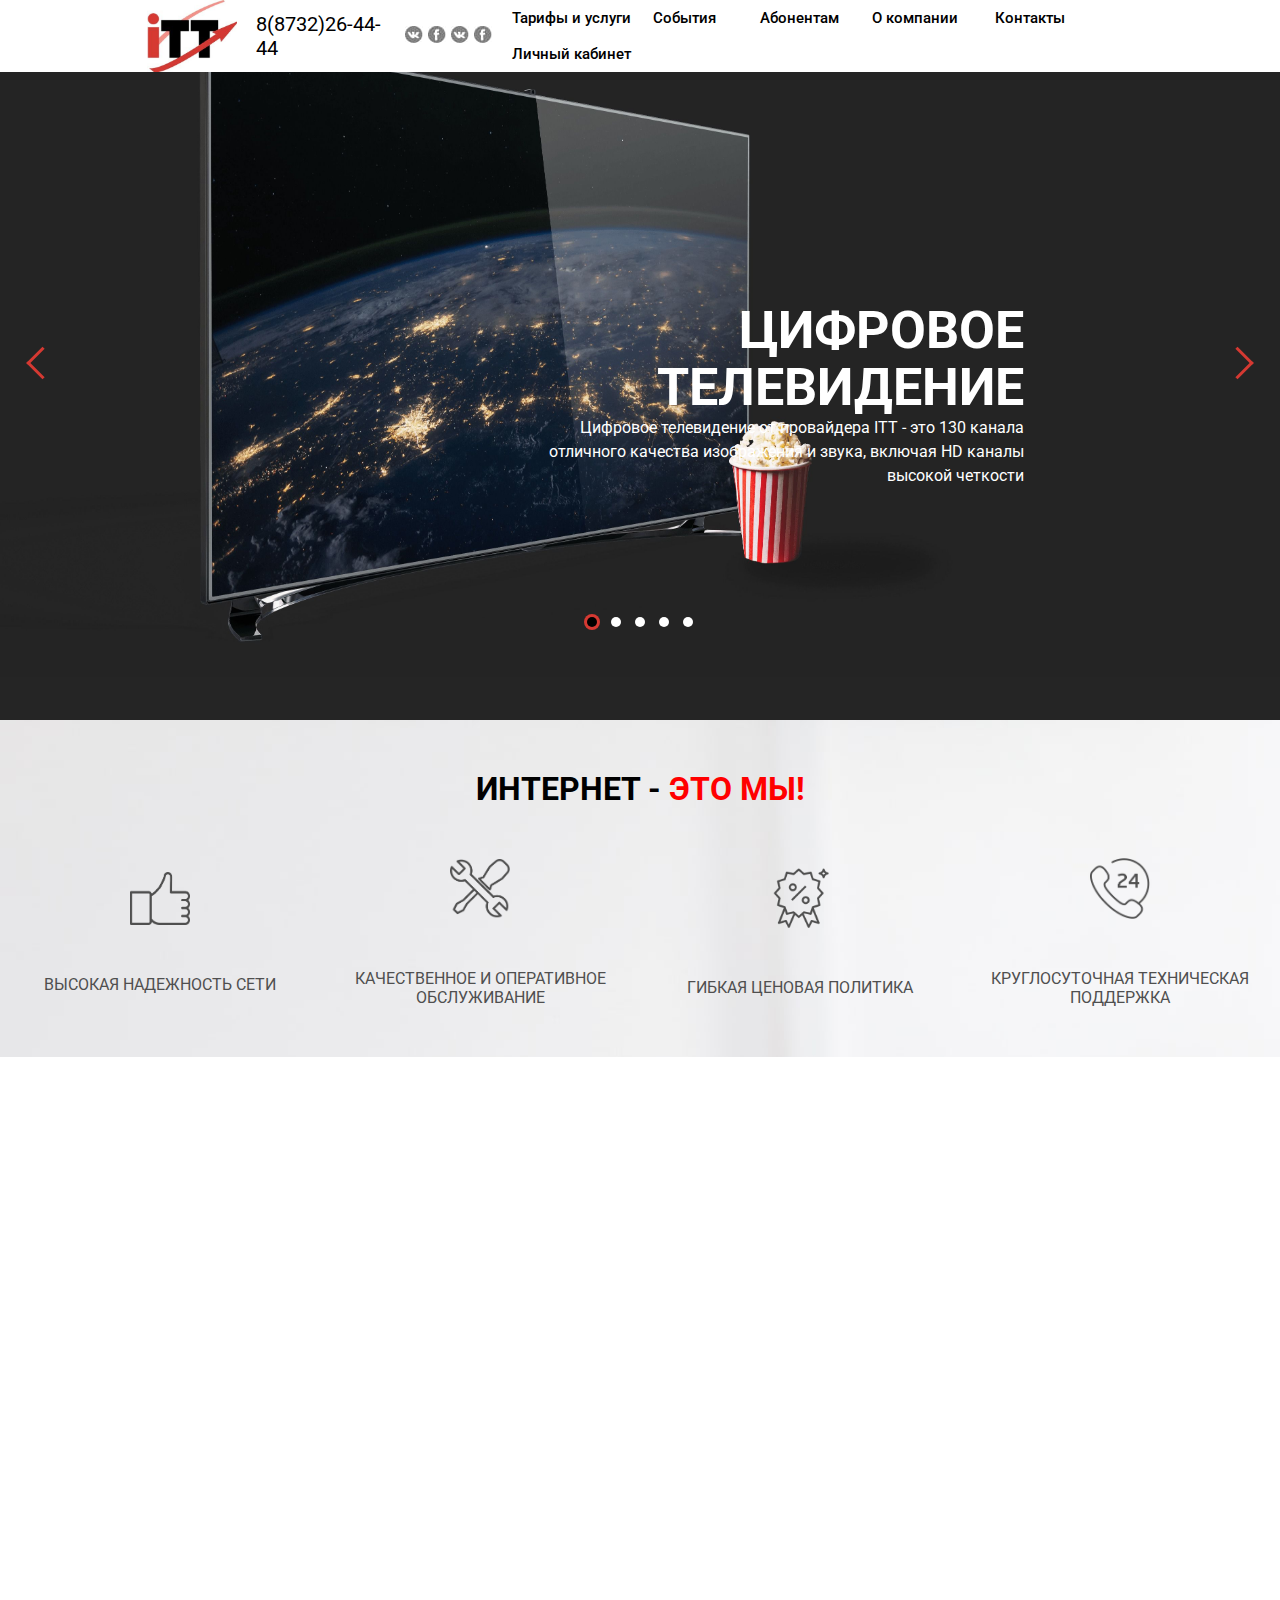
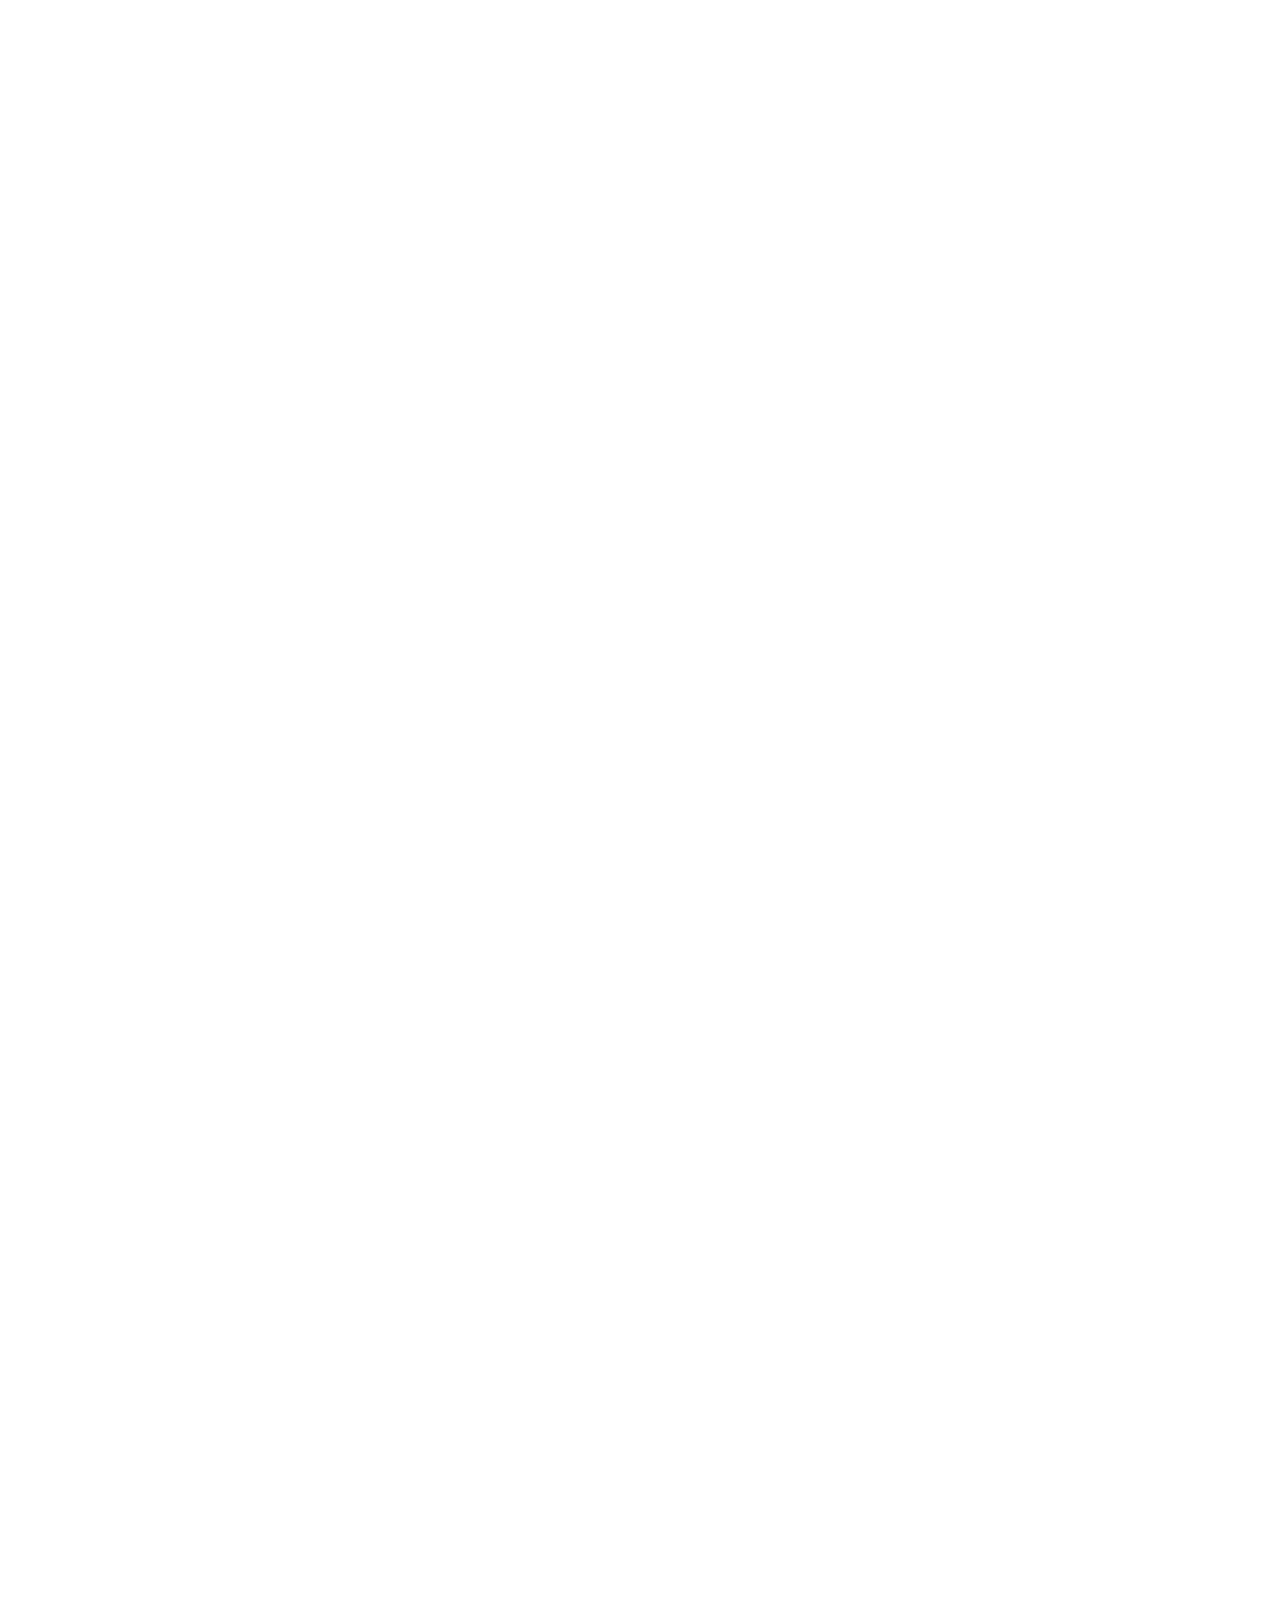
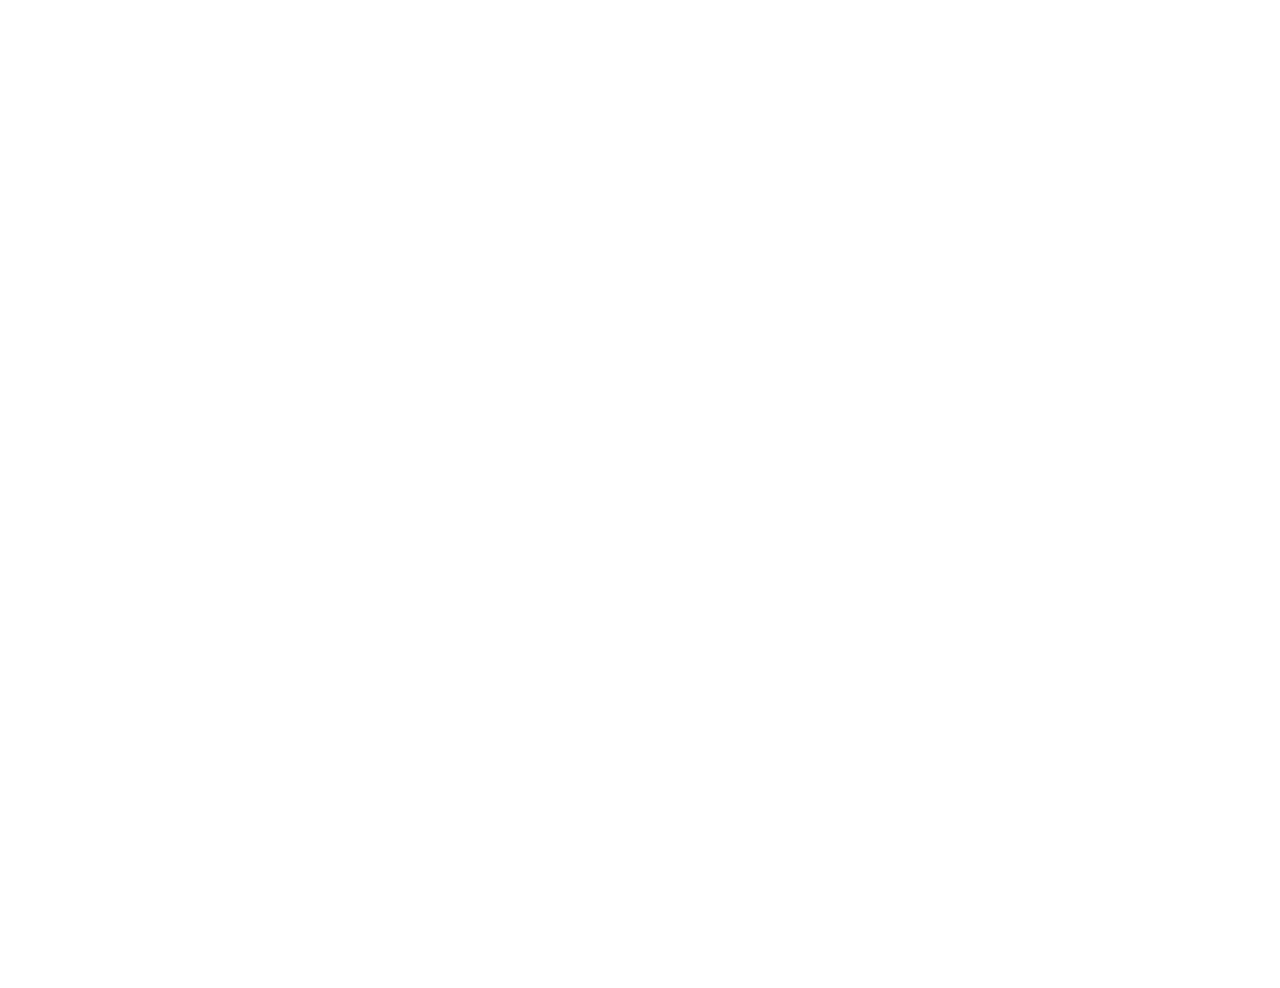
==== commit 8cb5f8bc: "Оптимизация изображений" ====
--- a/index.html
+++ b/index.html
@@ -1 +1,533 @@
-<!DOCTYPE html><html lang="en" > <head> <meta charset="UTF-8"> <meta name="viewport" content="width=device-width"> <link rel="stylesheet" href="1.css"> <link href="https://fonts.googleapis.com/css?family=Roboto" rel="stylesheet"> <link rel="stylesheet" href="libs/owlcarousel/owl.carousel.min.css"> <link rel="stylesheet" href="libs/owlcarousel/owl.theme.default.min.css"> <link href="https://fonts.googleapis.com/css?family=Raleway" rel="stylesheet"> <link rel="stylesheet" href="media.css"> <link rel="stylesheet" href="libs/WOW-master/css/libs/animate.css"> <script src="libs/jquery.maskedinput-master/jquery.maskedinput.min.js"></script> <title>Document</title></head><body> <div class="preloader" id="page_preloader"> <div class="loader"></div></div><div class="main_header"> <div class="header_logo_mobile"> <img src="img/logo.png" alt=""> <p><strong>8(8732)26-44-44</strong></p><div class="header_social"><img src="img/vk-g.png" alt=""> <img src="img/fb-g.png" alt=""> <img src="img/vk-g.png" alt=""> <img src="img/fb-g.png" alt=""> </div><div > <input type="checkbox" id="checkbox1" class="checkbox1 visuallyHidden"> <label for="checkbox1"> <div class="hamburger hamburger1"id="burgers"> <span class="bar bar1"></span> <span class="bar bar2"></span> <span class="bar bar3"></span> <span class="bar bar4"></span> </div></label> </div></div><div class="header"> <div class="header_logo"> <img src="img/logo.png" alt=""> <p>8(8732)26-44-44</p><div class="header_social"><img src="img/vk-g.png" alt=""> <img src="img/fb-g.png" alt=""> <img src="img/vk-g.png" alt=""> <img src="img/fb-g.png" alt=""> </div></div><div class="header_about header_about_full" > <li> Тарифы и услуги <ul class="drop_menu"> <li data-tab="0" class="tabs_h1"><a href="#top" class="tabs_h2" data-tab="0">Интернет</a></li><li data-tab="1" class="tabs_h1"><a href="#top" class="tabs_h2" data-tab="1">Цифровое ТВ</a></li><li data-tab="2" class="tabs_h1"><a href="#top" class="tabs_h2" data-tab="2">IP-телефония</a></li><li data-tab="3" class="tabs_h1"><a href="#top" class="tabs_h2" data-tab="3">Акции</a></li></ul> </li><li>События </li><li> Абонентам <ul class="drop_menu"> <li>Настройка</li><li>Как оплатить</li><li>Тех-поддержка</li><li>Вопросы и ответы</li></ul> </li><li> О компании <ul class="drop_menu"> <li>Реквезиты</li><li>Контакты</li><li>Документы</li></ul> </li><li>Контакты </li><li ><a href="2.html">Личный кабинет</a></li></div><div class="header_about header_about_mobile" id="header_abouts_mobile" > <li> Тарифы и услуги <ul class="drop_menu"> <li data-tab="0" class="tabs_h1"><a href="#top" class="tabs_h2" data-tab="0">Интернет</a></li><li data-tab="1" class="tabs_h1"><a href="#top" class="tabs_h2" data-tab="1">Цифровое ТВ</a></li><li data-tab="2" class="tabs_h1"><a href="#top" class="tabs_h2" data-tab="2">IP-телефония</a></li><li data-tab="3" class="tabs_h1"><a href="#top" class="tabs_h2" data-tab="3">Акции</a></li></ul> </li><li>События </li><li> Абонентам <ul class="drop_menu"> <li>Настройка</li><li>Как оплатить</li><li>Тех-поддержка</li><li>Вопросы и ответы</li></ul> </li><li> О компании <ul class="drop_menu"> <li>Реквезиты</li><li>Контакты</li><li>Документы</li></ul> </li><li>Контакты </li><li ><a href="2.html">Личный кабинет</a></li></div></div></div><div class="owl-carousel owl-theme "> <div> <div class="slide_1"> <div> <h1>Цифровое телевидение</h1> <p>Цифровое телевидение от провайдера ITT - это 130 канала отличного качества изображения и звука, включая HD каналы высокой четкости</p></div></div></div><div> <div class="slide_2"> <div> <h1>Быстрый интернет</h1> <p>Мы предлагаем широкий выбор тарифных планов на разных скоростях, надежный доступ в Интернет и качественное сервисное обслуживание</p></div></div></div><div> <div class="slide_3"> <div> <h1>Медиа контент</h1> <p>Просматривайте фильмы, видео-ролики, слушайте свою любимую музыку, играйте в игры в интернете с максимальным удобством, с помощью провайдера сети интернет ITT</p></div></div></div><div> <div class="slide_4"> <div> <h1>Технология gpon</h1> <p> Оптоволоконная сеть мультисервисного доступа, где по одному кабелю предоставляются услуги интернета, телефонии и телевидения с гарантированным качеством обслуживания</p></div></div></div><div> <div class="slide_5"> <div> <h1>IP-Телефония</h1> <p>IP-телефония позволит Вам решить проблему отсутствия телефонной связи и совершать звонки через интернет в любую точку мира по самым выгодным тарифам</p></div></div></div></div><div class="second_block "> <h1>ИНТЕРНЕТ - <span>ЭТО МЫ!</span></h1> <div> <div> <img src="img/thumb.png" alt="" > <p>ВЫСОКАЯ НАДЕЖНОСТЬ СЕТИ</p></div><div> <img src="img/tools.png" alt=""> <p>КАЧЕСТВЕННОЕ И ОПЕРАТИВНОЕ ОБСЛУЖИВАНИЕ</p></div><div> <img src="img/mark.png" alt=""> <p>ГИБКАЯ ЦЕНОВАЯ ПОЛИТИКА</p></div><div> <img src="img/phone.png" alt=""> <p>КРУГЛОСУТОЧНАЯ ТЕХНИЧЕСКАЯ ПОДДЕРЖКА</p></div></div></div><div class="third_block wow bounceInLeft " data-wow-duration="1s" data-wow-offset='100'> <h1>ОТПРАВЬТЕ ЗАЯВКУ НА ПОДКЛЮЧЕНИЕ И НАШ СПЕЦИАЛИСТ СВЯЖЕТСЯ С ВАМИ В ТЕЧЕНИЕ ДНЯ.</h1> <script>$(function (){//2. Получить элемент, к которому необходимо добавить маску $("#phone").mask("(999) 999-99-99");});</script> <div> <div><input type="text" placeholder="ФИО"></div><div><input type="text" placeholder="Адрес"></div><div><input type="text" placeholder="Телефон" id="phone"></div><div class="conect_button"> <p>Подключиться</p></div></div></div><div class="four_block wow bounceInLeft" data-wow-duration="1s" data-wow-offset='100'> <div class="tabs_header"> <div id="top" class="tabs_h" data-tab="0"> <img src="img/house.png" alt="" class="tabs_img"> <p>ИНТЕРНЕТ</p></div><div class="tabs_h" data-tab="1"> <img src="img/TV.png" alt=""> <p>ЦИФРОВОЕ ТВ</p></div><div class="tabs_h" data-tab="2"> <img src="img/justphone.png" alt=""> <p>IP-ТЕЛЕФОНИЯ</p></div><div class="tabs_h" data-tab="3"> <img src="img/megafon.png" alt=""> <p>АКЦИИ</p></div></div><div class="tabs_body" style="display: none;" id="tabs_bodys"> <div class="tabs_b" style="display: none;"> <ul class="tab_price_choice"> <li class="price_b active_2" data-price="0">Многоквартирные дома</li><li class="price_b" data-price="1"> ЧАСТНЫЙ СЕКТОР </li><li class="price_b" data-price="2"> ДЛЯ ЮРИДИЧЕСКИХ ЛИЦ </li></ul> <div class="main_price " style="display: grid;"> <p><strong>Тарифы по технологии FTTB (ВОЛС)*</strong></p><ul class="price_list"> <li>Тарифы</li><li>Скорость</li><li>Абонентская плата</li></ul> <hr> <ul class="price_list"> <li>Jazz</li><li>до 30 Мбит/с</li><li>450 руб.</li></ul> <hr> <ul class="price_list"> <li>Twist</li><li>до 50 Мбит/с</li><li>550 руб.</li></ul> <hr> <ul class="price_list"> <li>Rock'n'Roll</li><li> до 100 Мбит/с </li><li>1000 руб.</li></ul> <hr> <p><strong>Стоимость подключения - бесплатно.</strong></p><hr> <p>Оптический кабель выгодно отличается тем, что позволяет подключать по одному кабелю сразу интернет, телефон и цифровое телевидение: пропускная способность оптического кабеля свободно справляется с такой нагрузкой.</p><p>*FTTB (Fiber-To-The-Building) перевод с англ. «оптика до здания», другое название - ВОЛС (волоконно-оптическая линия связи).</p><p>Будем рады видеть Вас, в числе наших корпоративных клиентов!</p></div><div class="main_price" style="display: none;"> <p><strong>Тарифы по технологии GPON*</strong></p><ul class="price_list"> <li>Тарифы</li><li>Скорость</li><li>Абонентская плата</li></ul> <hr> <ul class="price_list"> <li>Jazz</li><li>до 10 Мбит/с</li><li>550 руб.</li></ul> <hr> <ul class="price_list"> <li>Twist</li><li>до 70 Мбит/с</li><li>990 руб.</li></ul> <hr> <ul class="price_list"> <li>Rock'n'Roll</li><li>до 100 Мбит/с</li><li>1290 руб.</li></ul> <hr> <ul class="price_list"> <li>Юр. Лиц 10240</li><li>до 10 Мбит/с</li><li>20000 руб.</li></ul> <hr> <p><strong>Стоимость подключения - бесплатно.</strong></p><p><strong>Стоимость оборудования - 1999 руб.</strong></p><hr> <p>По данной технологии, оптоволокно тянется до дома клиента, что позволяет достигать высокой пропускной способноси канала и возможность подключить несколько услуг по одной линии — телефон, телевидение и интернет.</p><p>*GPON (ДЖИПОН) - (Gigabit Passive Optical Networks) перевод с англ. "гигабитные пассивные оптические сети".</p><hr> <p><strong>Тарифы по технологии Wi-Fi (Радио)</strong></p><ul class="price_list"> <li>Тарифы</li><li>Скорость</li><li>Абонентская плата</li></ul> <hr> <ul class="price_list"> <li>Jazz</li><li>до 3 Мбит/с</li><li>700 руб.</li></ul> <hr> <ul class="price_list"> <li>Twist</li><li>до 70 Мбит/с</li><li>990 руб.</li></ul> <hr> <ul class="price_list"> <li>Rock'n'Roll</li><li>до 8 Мбит/с</li><li>1000 руб.</li></ul> <hr> <p><strong>Стоимость подключения - бесплатно.</strong></p><p><strong>Стоимость оборудования - 6000 руб.</strong></p><hr> <p>Технология Wi-Fi (радио связь) обладает рядом преимуществ, учитывая сложный ландшафт территории, она позволяет доставить интернет нашим абонентам в самые отдаленные уголки Республики.</p></div><div class="main_price" style="display: none;"> <p><strong>Тарифные планы для юридических лиц</strong></p><ul class="price_list"> <li>Тарифы</li><li>Скорость</li><li>Абонентская плата</li></ul> <hr> <ul class="price_list"> <li>Jazz</li><li>до 30 Мбит/с</li><li>450 руб.</li></ul> <hr> <ul class="price_list"> <li>Twist</li><li>до 50 Мбит/с</li><li>550 руб.</li></ul> <hr> <ul class="price_list"> <li>Юр. Лиц 5120</li><li>до 5 Мбит/с</li><li>12000 руб.</li></ul> <hr> <ul class="price_list"> <li>Rock'n'Roll</li><li> до 100 Мбит/с </li><li>1000 руб.</li></ul> <hr> <p><strong>Стоимость подключения - бесплатно.</strong></p><hr> <p>Оптический кабель выгодно отличается тем, что позволяет подключать по одному кабелю сразу интернет, телефон и цифровое телевидение: пропускная способность оптического кабеля свободно справляется с такой нагрузкой.</p><p>*FTTB (Fiber-To-The-Building) перевод с англ. «оптика до здания», другое название - ВОЛС (волоконно-оптическая линия связи).</p><p>Будем рады видеть Вас, в числе наших корпоративных клиентов!</p></div></div><div class="tabs_b" style="display: grid;"> <div class="other_main_price"> <p><strong>Подключайте Цифровое ТВ без затрат на спутниковую тарелку! </strong></p><ul class="price_list"> <li>Кол-во каналов</li><li>Стоимость ТВ-приставки</li><li>Абонентская плата</li></ul> <hr> <ul class="price_list"> <li>126</li><li>3 600 руб.*</li><li> 100 руб.</li></ul> <hr> <p> *ТВ-приставка также предоставляется в рассрочку на 12 месяцев. Выплата составит 300 рублей в месяц.</p><p> При наличии Smart <strong>TV</strong>, подключение - <strong>бесплатно</strong>. </p></div></div><div class="tabs_b"> <div class="other_main_price" style="display: grid;"> <p>Тарифы на услуги связи</p><ul class="price_list_2"> <li>Абонентская плата</li><li>150 руб.</li></ul> <hr> <ul class="price_list_2"> <li>Внутри IP-сети</li><li>Бесплатно</li></ul> <hr> <ul class="price_list_2"> <li>Звонки на ГТС Назрань</li><li>40 коп.</li></ul> <hr> <ul class="price_list_2"> <li>Звонки на ГТС РИ (кроме г. Назрань)</li><li>80 коп.</li></ul> <hr> <ul class="price_list_2"> <li>Звонки на сотовые операторы РИ (Билайн, Мегафон, Мтс</li><li>2 руб.</li></ul> <hr> <ul class="price_list_2"> <li>Звонки на МГ/МН по тарифам ОАО "МТТ"</li><li></li></ul> <p> *ТВ-приставка также предоставляется в рассрочку на 12 месяцев. Выплата составит 300 рублей в месяц.</p><p style="font-size:20px "> Выделение городского номера IP-телефонии — 26XXXX — 1500 рублей... </p><p style="color: #6c757d;">IP-Телефония (VoIP-телефония) — вид связи, позволяющий пользоваться телефоном, используя интернет канал. IP-телефония преобразует голос в цифровые пакеты, а затем передает через интернет в любую точку земли.</p><p><a href="#" style="color: #007bff; text-decoration: none;">Междугородние тарифы (excel)</a></p></div></div><div class="tabs_b stock"> <div> <h3>Подключи друга и получи 500 рублей на двоих!</h3> <p> ООО "ИТТ" при подключении выдает абоненту купон с его номером договора. Уже действующие абоненты, желающие участвовать в акции, могут получить купоны в офисе ООО "ИТТ" по адресу: г. Назрань, ул. Московская 29/а. тел. 8 (8732) 26-44-44</p><p>2. Владелец бонусных купонов передает купон человеку, который планирует подключиться к ООО "ИТТ".</p><p>3. Человек, получивший купон от абонента ООО "ИТТ" передает купон на подключение в офис ООО "ИТТ" при заполнении заявки на подключение.</p><p>4. После передачи купона, на лицевой счет нового абонента и абонента использовавшего купон, зачисляется бонусы в размере 500 рублей на двоих, то есть по 250 рублей каждому.</p><button class="read">Читать далее</button> </div></div></div></div><div class="five_block wow bounceInLeft" data-wow-duration="1s" data-wow-offset='200'> <div class="five_block_first"> <h1>События</h1> <div class="five_block_second"> <div class="doings_img_1"> <p>Интернет будущего – уже рядом.</p><button>Читать далее</button> </div><div class="doings_img_2"> <p>Теперь интернет стал дешевле и быстрее!</p><button>Читать далее</button> </div></div></div><div></div></div><div class="six_block wow bounceInLeft" data-wow-duration="1s"> <div class="online_city desktop "> <div> <h1>Город Онлайн</h1> <p class="map_toggle">Смотреть</p></div><div class="online_city_p"> <p>Наши камеры видеонаблюдения показывают всё, что происходит на дорогах Ингушетии в прямом эфире.</p></div></div><div class="online_city mobile_version "> <div> <h1>Город Онлайн</h1> <p>Наши камеры видеонаблюдения показывают всё, что происходит на дорогах Ингушетии в прямом эфире.</p></div><div class="online_city_p"> <p class="map_toggle">Смотреть</p></div></div><div id="map" style="display:none; height:600px; "></div></div><div class="seven_block wow bounceInLeft" data-wow-duration="1s" data-wow-offset='200'> <h1>Абонентам</h1> <div> <div><img src="img/gear.png" alt=""> <h4><span>Настройка</span></h4> <p>Руководство по настройке компьютера и необходимого оборудования для работы в сети ИТТ</p></div><div><img src="img/portmane.png" alt=""> <h4><span>КАК ОПЛАТИТЬ</span></h4> <p>Подробные инструкции по оплате услуг ИТТ</p></div><div><img src="img/headphones.png" alt=""> <h4><span>ТЕХПОДДЕРЖКА</span></h4> <p>Специалисты нашей компании круглосуточно готовы помочь абонентам</p></div><div><img src="img/comment.png" alt=""> <h4><span>ВОПРОСЫ И ОТВЕТЫ</span></h4> <p>Часто задаваемые вопросы и ответы на них</p></div></div></div><div class="eight wow bounceInLeft" data-wow-duration="1s" data-wow-offset='100'> <p>Абонентская служба доступна по номеру +7 (8732) 26-44-44. Специалисты нашей компании ответят на любой вопрос относительно услуг ООО «Информационные Технологии и Телекоммуникации», проконсультируют по тарифным планам и проходящим в данный момент акциям. Мы всегда готовы помочь нашим абонентам!</p></div><div class="nine_block wow bounceInLeft" data-wow-duration="1s"> <img src="img/iconfinder_icon-ios7-arrow-back_211686.png" alt=""> <div> <div class="megafon"><a href="https://moscow.megafon.ru/"><img src="img/c34847_1478523677-megafon-logo-201-68-141126124825.png" alt=""></a></div><div class="megafon"><a href="https://moskva.beeline.ru/customers/products/"><img src="img/1744ef_Beeline-Russia-642x478.png" alt=""></a></div><div class="megafon"><a href="http://www.solvo.ru/"><img src="img/2eda56_logo-04.png" alt=""></a></div></div><img src="img/iconfinder_icon-ios7-arrow-forward_211688.png" alt=""> </div><div class="ten_block wow bounceInDown" data-wow-duration="1s" data-wow-offset='150'> <div> <h1>О компании "ИТТ"</h1> <p>Компания ООО «Информационные Технологии и Телекоммуникации» начала свою деятельность в 1997 году. В настоящее время наша компания предоставляет услуги доступа в Интернет населению и корпоративным пользователям в Республике Ингушетия, используя такие технологии, как широкополосный доступ, беспроводной доступ, доступ с использованием технологии FTTB (ВОЛС), WI-FI (РАДИО) и GPON.</p><p>Компания располагает всеми лицензиями, необходимыми для предоставления данных видов услуг. Компания ООО «Информационные Технологии и Телекоммуникации» ведет активный процесс развития и модернизации сетей с целью создания в каждом населенном пункте республики собственной мультисервисной сетевой инфраструктуры для предоставления комплексных услуг высокоскоростного доступа в Интернет.</p><div class="ten_block_img"> <div><img src="img/profile.png" alt=""> <a href="">РЕКВИЗИТЫ</a></div><div><img src="img/phonebook.png" alt=""> <a href="">РЕКВИЗИТЫ</a></div><div><img src="img/document.png" alt=""> <a href="">РЕКВИЗИТЫ</a></div></div></div></div><div class="eleven wow bounceInLeft" data-wow-duration="1s" data-wow-offset='100'> <div> <ul> <li><a href="">О компании</a></li><li><a href="">Подключение</a></li><li><a href="">Тарифы и услуги</a></li><li><a href="">Личный кабинет</a></li></ul> <ul> <li><a href="">Лицензии</a></li><li><a href="">Партнеры</a></li><li><a href="">Реквизиты</a></li><li><a href="">Контакты</a></li></ul> <ul> <li><a href="">Настройка</a></li><li><a href="">Как оплатить</a></li><li><a href="">Техподдержка</a></li><li><a href="">Вопросы и ответы</a></li></ul> </div><div class='social_footer'> <ul> <li><a href=""><img src="img/ok.png" alt=""></a></li><li><a href=""><img src="img/fb.png" alt=""></a></li><li><a href=""><img src="img/insta.png" alt=""></a></li><li><a href=""><img src="img/tele.png" alt=""></a></li><li><a href=""><img src="img/mail.png" alt=""></a></li><li><a href=""><img src="img/tw.png" alt=""></a></li></ul> <p>© 1997 - 2018 ООО Информационные Технологии и Телекоммуникации. </p><p>г.Назрань, ул.Московская, 29 А</p></div></div><script src="1.js" defer></script> <script src="2.js"></script> <script src="https://api-maps.yandex.ru/2.1/?apikey=af6b670b-2416-415b-b6fc-02eea2de01e0&lang=ru_RU" type="text/javascript"> </script> <script src='libs/WOW-master/dist/wow.min.js'></script> <script>new WOW().init(); </script> <script src="libs/jquery.min.js"></script> <script src="libs/owlcarousel/owl.carousel.js"></script> <script src="libs/jquery.maskedinput-master/jquery.maskedinput.min.js"></script> <script src="yandex_maps.js"></script> </body></html>
+<!DOCTYPE html>
+<html lang="en" >
+   <head>
+      <meta charset="UTF-8">
+      <meta name="viewport" content="width=device-width">
+      <link rel="stylesheet" href="1.css">
+      <link href="https://fonts.googleapis.com/css?family=Roboto" rel="stylesheet">
+      <link rel="stylesheet" href="libs/owlcarousel/owl.carousel.min.css">
+      <link rel="stylesheet" href="libs/owlcarousel/owl.theme.default.min.css">
+      <link href="https://fonts.googleapis.com/css?family=Raleway" rel="stylesheet">
+      <link rel="stylesheet" href="media.css">
+      <link rel="stylesheet" href="libs/WOW-master/css/libs/animate.css">
+      <script src="libs/jquery.maskedinput-master/jquery.maskedinput.min.js"></script> 
+      <title>Document</title>
+   </head>
+   <body>
+      <div class="preloader" id="page_preloader">
+         <div class="loader"></div>
+      </div>
+      <div class="main_header">
+         <div class="header_logo_mobile">
+            <img src="img/logo.png" alt=""> 
+            <p><strong>8(8732)26-44-44</strong></p>
+            <div class="header_social"><img src="img/vk-g.png" alt=""> <img src="img/fb-g.png" alt=""> <img src="img/vk-g.png" alt=""> <img src="img/fb-g.png" alt=""> </div>
+            <div >
+               <input type="checkbox" id="checkbox1" class="checkbox1 visuallyHidden"> 
+               <label for="checkbox1">
+                  <div class="hamburger hamburger1"id="burgers"> <span class="bar bar1"></span> <span class="bar bar2"></span> <span class="bar bar3"></span> <span class="bar bar4"></span> </div>
+               </label>
+            </div>
+         </div>
+         <div class="header">
+            <div class="header_logo">
+               <img src="img/logo.jpg" alt=""> 
+               <p>8(8732)26-44-44</p>
+               <div class="header_social"><img src="img/vk-g.jpg" alt=""> <img src="img/fb-g.jpg" alt=""> <img src="img/vk-g.jpg" alt=""> <img src="img/fb-g.jpg" alt=""> </div>
+            </div>
+            <div class="header_about header_about_full" >
+               <li>
+                  Тарифы и услуги 
+                  <ul class="drop_menu">
+                     <li data-tab="0" class="tabs_h1"><a href="#top" class="tabs_h2" data-tab="0">Интернет</a></li>
+                     <li data-tab="1" class="tabs_h1"><a href="#top" class="tabs_h2" data-tab="1">Цифровое ТВ</a></li>
+                     <li data-tab="2" class="tabs_h1"><a href="#top" class="tabs_h2" data-tab="2">IP-телефония</a></li>
+                     <li data-tab="3" class="tabs_h1"><a href="#top" class="tabs_h2" data-tab="3">Акции</a></li>
+                  </ul>
+               </li>
+               <li>События </li>
+               <li>
+                  Абонентам 
+                  <ul class="drop_menu">
+                     <li>Настройка</li>
+                     <li>Как оплатить</li>
+                     <li>Тех-поддержка</li>
+                     <li>Вопросы и ответы</li>
+                  </ul>
+               </li>
+               <li>
+                  О компании 
+                  <ul class="drop_menu">
+                     <li>Реквезиты</li>
+                     <li>Контакты</li>
+                     <li>Документы</li>
+                  </ul>
+               </li>
+               <li>Контакты </li>
+               <li ><a href="2.html">Личный кабинет</a></li>
+            </div>
+            <div class="header_about header_about_mobile" id="header_abouts_mobile" >
+               <li>
+                  Тарифы и услуги 
+                  <ul class="drop_menu">
+                     <li data-tab="0" class="tabs_h1"><a href="#top" class="tabs_h2" data-tab="0">Интернет</a></li>
+                     <li data-tab="1" class="tabs_h1"><a href="#top" class="tabs_h2" data-tab="1">Цифровое ТВ</a></li>
+                     <li data-tab="2" class="tabs_h1"><a href="#top" class="tabs_h2" data-tab="2">IP-телефония</a></li>
+                     <li data-tab="3" class="tabs_h1"><a href="#top" class="tabs_h2" data-tab="3">Акции</a></li>
+                  </ul>
+               </li>
+               <li>События </li>
+               <li>
+                  Абонентам 
+                  <ul class="drop_menu">
+                     <li>Настройка</li>
+                     <li>Как оплатить</li>
+                     <li>Тех-поддержка</li>
+                     <li>Вопросы и ответы</li>
+                  </ul>
+               </li>
+               <li>
+                  О компании 
+                  <ul class="drop_menu">
+                     <li>Реквезиты</li>
+                     <li>Контакты</li>
+                     <li>Документы</li>
+                  </ul>
+               </li>
+               <li>Контакты </li>
+               <li ><a href="2.html">Личный кабинет</a></li>
+            </div>
+         </div>
+      </div>
+      <div class="owl-carousel owl-theme ">
+         <div>
+            <div class="slide_1">
+               <div>
+                  <h1>Цифровое телевидение</h1>
+                  <p>Цифровое телевидение от провайдера ITT - это 130 канала отличного качества изображения и звука, включая HD каналы высокой четкости</p>
+               </div>
+            </div>
+         </div>
+         <div>
+            <div class="slide_2">
+               <div>
+                  <h1>Быстрый интернет</h1>
+                  <p>Мы предлагаем широкий выбор тарифных планов на разных скоростях, надежный доступ в Интернет и качественное сервисное обслуживание</p>
+               </div>
+            </div>
+         </div>
+         <div>
+            <div class="slide_3">
+               <div>
+                  <h1>Медиа контент</h1>
+                  <p>Просматривайте фильмы, видео-ролики, слушайте свою любимую музыку, играйте в игры в интернете с максимальным удобством, с помощью провайдера сети интернет ITT</p>
+               </div>
+            </div>
+         </div>
+         <div>
+            <div class="slide_4">
+               <div>
+                  <h1>Технология gpon</h1>
+                  <p> Оптоволоконная сеть мультисервисного доступа, где по одному кабелю предоставляются услуги интернета, телефонии и телевидения с гарантированным качеством обслуживания</p>
+               </div>
+            </div>
+         </div>
+         <div>
+            <div class="slide_5">
+               <div>
+                  <h1>IP-Телефония</h1>
+                  <p>IP-телефония позволит Вам решить проблему отсутствия телефонной связи и совершать звонки через интернет в любую точку мира по самым выгодным тарифам</p>
+               </div>
+            </div>
+         </div>
+      </div>
+      <div class="second_block ">
+         <h1>ИНТЕРНЕТ - <span>ЭТО МЫ!</span></h1>
+         <div>
+            <div>
+               <img src="img/thumb.png" alt="" > 
+               <p>ВЫСОКАЯ НАДЕЖНОСТЬ СЕТИ</p>
+            </div>
+            <div>
+               <img src="img/tools.png" alt=""> 
+               <p>КАЧЕСТВЕННОЕ И ОПЕРАТИВНОЕ ОБСЛУЖИВАНИЕ</p>
+            </div>
+            <div>
+               <img src="img/mark.png" alt=""> 
+               <p>ГИБКАЯ ЦЕНОВАЯ ПОЛИТИКА</p>
+            </div>
+            <div>
+               <img src="img/phone.png" alt=""> 
+               <p>КРУГЛОСУТОЧНАЯ ТЕХНИЧЕСКАЯ ПОДДЕРЖКА</p>
+            </div>
+         </div>
+      </div>
+      <div class="third_block wow bounceInLeft " data-wow-duration="1s" data-wow-offset='100'>
+         <h1>ОТПРАВЬТЕ ЗАЯВКУ НА ПОДКЛЮЧЕНИЕ И НАШ СПЕЦИАЛИСТ СВЯЖЕТСЯ С ВАМИ В ТЕЧЕНИЕ ДНЯ.</h1>
+         <script>$(function (){//2. Получить элемент, к которому необходимо добавить маску $("#phone").mask("(999) 999-99-99");});</script> 
+         <div>
+            <div><input type="text" placeholder="ФИО"></div>
+            <div><input type="text" placeholder="Адрес"></div>
+            <div><input type="text" placeholder="Телефон" id="phone"></div>
+            <div class="conect_button">
+               <p>Подключиться</p>
+            </div>
+         </div>
+      </div>
+      <div class="four_block wow bounceInLeft" data-wow-duration="1s" data-wow-offset='100'>
+         <div class="tabs_header">
+            <div id="top" class="tabs_h" data-tab="0">
+               <img src="img/house.jpg" alt="" class="tabs_img"> 
+               <p>ИНТЕРНЕТ</p>
+            </div>
+            <div class="tabs_h" data-tab="1">
+               <img src="img/TV.jpg" alt=""> 
+               <p>ЦИФРОВОЕ ТВ</p>
+            </div>
+            <div class="tabs_h" data-tab="2">
+               <img src="img/justphone.jpg" alt=""> 
+               <p>IP-ТЕЛЕФОНИЯ</p>
+            </div>
+            <div class="tabs_h" data-tab="3">
+               <img src="img/megafon.jpg" alt=""> 
+               <p>АКЦИИ</p>
+            </div>
+         </div>
+         <div class="tabs_body" style="display: none;" id="tabs_bodys">
+            <div class="tabs_b" style="display: none;">
+               <ul class="tab_price_choice">
+                  <li class="price_b active_2" data-price="0">Многоквартирные дома</li>
+                  <li class="price_b" data-price="1"> ЧАСТНЫЙ СЕКТОР </li>
+                  <li class="price_b" data-price="2"> ДЛЯ ЮРИДИЧЕСКИХ ЛИЦ </li>
+               </ul>
+               <div class="main_price " style="display: grid;">
+                  <p><strong>Тарифы по технологии FTTB (ВОЛС)*</strong></p>
+                  <ul class="price_list">
+                     <li>Тарифы</li>
+                     <li>Скорость</li>
+                     <li>Абонентская плата</li>
+                  </ul>
+                  <hr>
+                  <ul class="price_list">
+                     <li>Jazz</li>
+                     <li>до 30 Мбит/с</li>
+                     <li>450 руб.</li>
+                  </ul>
+                  <hr>
+                  <ul class="price_list">
+                     <li>Twist</li>
+                     <li>до 50 Мбит/с</li>
+                     <li>550 руб.</li>
+                  </ul>
+                  <hr>
+                  <ul class="price_list">
+                     <li>Rock'n'Roll</li>
+                     <li> до 100 Мбит/с </li>
+                     <li>1000 руб.</li>
+                  </ul>
+                  <hr>
+                  <p><strong>Стоимость подключения - бесплатно.</strong></p>
+                  <hr>
+                  <p>Оптический кабель выгодно отличается тем, что позволяет подключать по одному кабелю сразу интернет, телефон и цифровое телевидение: пропускная способность оптического кабеля свободно справляется с такой нагрузкой.</p>
+                  <p>*FTTB (Fiber-To-The-Building) перевод с англ. «оптика до здания», другое название - ВОЛС (волоконно-оптическая линия связи).</p>
+                  <p>Будем рады видеть Вас, в числе наших корпоративных клиентов!</p>
+               </div>
+               <div class="main_price" style="display: none;">
+                  <p><strong>Тарифы по технологии GPON*</strong></p>
+                  <ul class="price_list">
+                     <li>Тарифы</li>
+                     <li>Скорость</li>
+                     <li>Абонентская плата</li>
+                  </ul>
+                  <hr>
+                  <ul class="price_list">
+                     <li>Jazz</li>
+                     <li>до 10 Мбит/с</li>
+                     <li>550 руб.</li>
+                  </ul>
+                  <hr>
+                  <ul class="price_list">
+                     <li>Twist</li>
+                     <li>до 70 Мбит/с</li>
+                     <li>990 руб.</li>
+                  </ul>
+                  <hr>
+                  <ul class="price_list">
+                     <li>Rock'n'Roll</li>
+                     <li>до 100 Мбит/с</li>
+                     <li>1290 руб.</li>
+                  </ul>
+                  <hr>
+                  <ul class="price_list">
+                     <li>Юр. Лиц 10240</li>
+                     <li>до 10 Мбит/с</li>
+                     <li>20000 руб.</li>
+                  </ul>
+                  <hr>
+                  <p><strong>Стоимость подключения - бесплатно.</strong></p>
+                  <p><strong>Стоимость оборудования - 1999 руб.</strong></p>
+                  <hr>
+                  <p>По данной технологии, оптоволокно тянется до дома клиента, что позволяет достигать высокой пропускной способноси канала и возможность подключить несколько услуг по одной линии — телефон, телевидение и интернет.</p>
+                  <p>*GPON (ДЖИПОН) - (Gigabit Passive Optical Networks) перевод с англ. "гигабитные пассивные оптические сети".</p>
+                  <hr>
+                  <p><strong>Тарифы по технологии Wi-Fi (Радио)</strong></p>
+                  <ul class="price_list">
+                     <li>Тарифы</li>
+                     <li>Скорость</li>
+                     <li>Абонентская плата</li>
+                  </ul>
+                  <hr>
+                  <ul class="price_list">
+                     <li>Jazz</li>
+                     <li>до 3 Мбит/с</li>
+                     <li>700 руб.</li>
+                  </ul>
+                  <hr>
+                  <ul class="price_list">
+                     <li>Twist</li>
+                     <li>до 70 Мбит/с</li>
+                     <li>990 руб.</li>
+                  </ul>
+                  <hr>
+                  <ul class="price_list">
+                     <li>Rock'n'Roll</li>
+                     <li>до 8 Мбит/с</li>
+                     <li>1000 руб.</li>
+                  </ul>
+                  <hr>
+                  <p><strong>Стоимость подключения - бесплатно.</strong></p>
+                  <p><strong>Стоимость оборудования - 6000 руб.</strong></p>
+                  <hr>
+                  <p>Технология Wi-Fi (радио связь) обладает рядом преимуществ, учитывая сложный ландшафт территории, она позволяет доставить интернет нашим абонентам в самые отдаленные уголки Республики.</p>
+               </div>
+               <div class="main_price" style="display: none;">
+                  <p><strong>Тарифные планы для юридических лиц</strong></p>
+                  <ul class="price_list">
+                     <li>Тарифы</li>
+                     <li>Скорость</li>
+                     <li>Абонентская плата</li>
+                  </ul>
+                  <hr>
+                  <ul class="price_list">
+                     <li>Jazz</li>
+                     <li>до 30 Мбит/с</li>
+                     <li>450 руб.</li>
+                  </ul>
+                  <hr>
+                  <ul class="price_list">
+                     <li>Twist</li>
+                     <li>до 50 Мбит/с</li>
+                     <li>550 руб.</li>
+                  </ul>
+                  <hr>
+                  <ul class="price_list">
+                     <li>Юр. Лиц 5120</li>
+                     <li>до 5 Мбит/с</li>
+                     <li>12000 руб.</li>
+                  </ul>
+                  <hr>
+                  <ul class="price_list">
+                     <li>Rock'n'Roll</li>
+                     <li> до 100 Мбит/с </li>
+                     <li>1000 руб.</li>
+                  </ul>
+                  <hr>
+                  <p><strong>Стоимость подключения - бесплатно.</strong></p>
+                  <hr>
+                  <p>Оптический кабель выгодно отличается тем, что позволяет подключать по одному кабелю сразу интернет, телефон и цифровое телевидение: пропускная способность оптического кабеля свободно справляется с такой нагрузкой.</p>
+                  <p>*FTTB (Fiber-To-The-Building) перевод с англ. «оптика до здания», другое название - ВОЛС (волоконно-оптическая линия связи).</p>
+                  <p>Будем рады видеть Вас, в числе наших корпоративных клиентов!</p>
+               </div>
+            </div>
+            <div class="tabs_b" style="display: grid;">
+               <div class="other_main_price">
+                  <p><strong>Подключайте Цифровое ТВ без затрат на спутниковую тарелку! </strong></p>
+                  <ul class="price_list">
+                     <li>Кол-во каналов</li>
+                     <li>Стоимость ТВ-приставки</li>
+                     <li>Абонентская плата</li>
+                  </ul>
+                  <hr>
+                  <ul class="price_list">
+                     <li>126</li>
+                     <li>3 600 руб.*</li>
+                     <li> 100 руб.</li>
+                  </ul>
+                  <hr>
+                  <p> *ТВ-приставка также предоставляется в рассрочку на 12 месяцев. Выплата составит 300 рублей в месяц.</p>
+                  <p> При наличии Smart <strong>TV</strong>, подключение - <strong>бесплатно</strong>. </p>
+               </div>
+            </div>
+            <div class="tabs_b">
+               <div class="other_main_price" style="display: grid;">
+                  <p>Тарифы на услуги связи</p>
+                  <ul class="price_list_2">
+                     <li>Абонентская плата</li>
+                     <li>150 руб.</li>
+                  </ul>
+                  <hr>
+                  <ul class="price_list_2">
+                     <li>Внутри IP-сети</li>
+                     <li>Бесплатно</li>
+                  </ul>
+                  <hr>
+                  <ul class="price_list_2">
+                     <li>Звонки на ГТС Назрань</li>
+                     <li>40 коп.</li>
+                  </ul>
+                  <hr>
+                  <ul class="price_list_2">
+                     <li>Звонки на ГТС РИ (кроме г. Назрань)</li>
+                     <li>80 коп.</li>
+                  </ul>
+                  <hr>
+                  <ul class="price_list_2">
+                     <li>Звонки на сотовые операторы РИ (Билайн, Мегафон, Мтс</li>
+                     <li>2 руб.</li>
+                  </ul>
+                  <hr>
+                  <ul class="price_list_2">
+                     <li>Звонки на МГ/МН по тарифам ОАО "МТТ"</li>
+                     <li></li>
+                  </ul>
+                  <p> *ТВ-приставка также предоставляется в рассрочку на 12 месяцев. Выплата составит 300 рублей в месяц.</p>
+                  <p style="font-size:20px "> Выделение городского номера IP-телефонии — 26XXXX — 1500 рублей... </p>
+                  <p style="color: #6c757d;">IP-Телефония (VoIP-телефония) — вид связи, позволяющий пользоваться телефоном, используя интернет канал. IP-телефония преобразует голос в цифровые пакеты, а затем передает через интернет в любую точку земли.</p>
+                  <p><a href="#" style="color: #007bff; text-decoration: none;">Междугородние тарифы (excel)</a></p>
+               </div>
+            </div>
+            <div class="tabs_b stock">
+               <div>
+                  <h3>Подключи друга и получи 500 рублей на двоих!</h3>
+                  <p> ООО "ИТТ" при подключении выдает абоненту купон с его номером договора. Уже действующие абоненты, желающие участвовать в акции, могут получить купоны в офисе ООО "ИТТ" по адресу: г. Назрань, ул. Московская 29/а. тел. 8 (8732) 26-44-44</p>
+                  <p>2. Владелец бонусных купонов передает купон человеку, который планирует подключиться к ООО "ИТТ".</p>
+                  <p>3. Человек, получивший купон от абонента ООО "ИТТ" передает купон на подключение в офис ООО "ИТТ" при заполнении заявки на подключение.</p>
+                  <p>4. После передачи купона, на лицевой счет нового абонента и абонента использовавшего купон, зачисляется бонусы в размере 500 рублей на двоих, то есть по 250 рублей каждому.</p>
+                  <button class="read">Читать далее</button> 
+               </div>
+            </div>
+         </div>
+      </div>
+      <div class="five_block wow bounceInLeft" data-wow-duration="1s" data-wow-offset='200'>
+         <div class="five_block_first">
+            <h1>События</h1>
+            <div class="five_block_second">
+               <div class="doings_img_1">
+                  <p>Интернет будущего – уже рядом.</p>
+                  <button>Читать далее</button> 
+               </div>
+               <div class="doings_img_2">
+                  <p>Теперь интернет стал дешевле и быстрее!</p>
+                  <button>Читать далее</button> 
+               </div>
+            </div>
+         </div>
+         <div></div>
+      </div>
+      <div class="six_block wow bounceInLeft" data-wow-duration="1s">
+         <div class="online_city desktop ">
+            <div>
+               <h1>Город Онлайн</h1>
+               <p class="map_toggle">Смотреть</p>
+            </div>
+            <div class="online_city_p">
+               <p>Наши камеры видеонаблюдения показывают всё, что происходит на дорогах Ингушетии в прямом эфире.</p>
+            </div>
+         </div>
+         <div class="online_city mobile_version ">
+            <div>
+               <h1>Город Онлайн</h1>
+               <p>Наши камеры видеонаблюдения показывают всё, что происходит на дорогах Ингушетии в прямом эфире.</p>
+            </div>
+            <div class="online_city_p">
+               <p class="map_toggle">Смотреть</p>
+            </div>
+         </div>
+         <div id="map" style="display:none; height:600px; "></div>
+      </div>
+      <div class="seven_block wow bounceInLeft" data-wow-duration="1s" data-wow-offset='200'>
+         <h1>Абонентам</h1>
+         <div>
+            <div>
+               <img src="img/gear.jpg" alt=""> 
+               <h4><span>Настройка</span></h4>
+               <p>Руководство по настройке компьютера и необходимого оборудования для работы в сети ИТТ</p>
+            </div>
+            <div>
+               <img src="img/portmane.jpg" alt=""> 
+               <h4><span>КАК ОПЛАТИТЬ</span></h4>
+               <p>Подробные инструкции по оплате услуг ИТТ</p>
+            </div>
+            <div>
+               <img src="img/headphones.jpg" alt=""> 
+               <h4><span>ТЕХПОДДЕРЖКА</span></h4>
+               <p>Специалисты нашей компании круглосуточно готовы помочь абонентам</p>
+            </div>
+            <div>
+               <img src="img/comment.jpg" alt=""> 
+               <h4><span>ВОПРОСЫ И ОТВЕТЫ</span></h4>
+               <p>Часто задаваемые вопросы и ответы на них</p>
+            </div>
+         </div>
+      </div>
+      <div class="eight wow bounceInLeft" data-wow-duration="1s" data-wow-offset='100'>
+         <p>Абонентская служба доступна по номеру +7 (8732) 26-44-44. Специалисты нашей компании ответят на любой вопрос относительно услуг ООО «Информационные Технологии и Телекоммуникации», проконсультируют по тарифным планам и проходящим в данный момент акциям. Мы всегда готовы помочь нашим абонентам!</p>
+      </div>
+      <div class="nine_block wow bounceInLeft" data-wow-duration="1s">
+         <img src="img/iconfinder_icon-ios7-arrow-back_211686.jpg" alt=""> 
+         <div>
+            <div class="megafon"><a href="https://moscow.megafon.ru/"><img src="img/c34847_1478523677-megafon-logo-201-68-141126124825.jpg" alt=""></a></div>
+            <div class="megafon"><a href="https://moskva.beeline.ru/customers/products/"><img src="img/1744ef_Beeline-Russia-642x478.jpg" alt=""></a></div>
+            <div class="megafon"><a href="http://www.solvo.ru/"><img src="img/2eda56_logo-04.jpg" alt=""></a></div>
+         </div>
+         <img src="img/iconfinder_icon-ios7-arrow-forward_211688.jpg" alt=""> 
+      </div>
+      <div class="ten_block wow bounceInDown" data-wow-duration="1s" data-wow-offset='150'>
+         <div>
+            <h1>О компании "ИТТ"</h1>
+            <p>Компания ООО «Информационные Технологии и Телекоммуникации» начала свою деятельность в 1997 году. В настоящее время наша компания предоставляет услуги доступа в Интернет населению и корпоративным пользователям в Республике Ингушетия, используя такие технологии, как широкополосный доступ, беспроводной доступ, доступ с использованием технологии FTTB (ВОЛС), WI-FI (РАДИО) и GPON.</p>
+            <p>Компания располагает всеми лицензиями, необходимыми для предоставления данных видов услуг. Компания ООО «Информационные Технологии и Телекоммуникации» ведет активный процесс развития и модернизации сетей с целью создания в каждом населенном пункте республики собственной мультисервисной сетевой инфраструктуры для предоставления комплексных услуг высокоскоростного доступа в Интернет.</p>
+            <div class="ten_block_img">
+               <div><img src="img/profile.jpg" alt=""> <a href="">РЕКВИЗИТЫ</a></div>
+               <div><img src="img/phonebook.jpg" alt=""> <a href="">РЕКВИЗИТЫ</a></div>
+               <div><img src="img/document.jpg" alt=""> <a href="">РЕКВИЗИТЫ</a></div>
+            </div>
+         </div>
+      </div>
+      <div class="eleven wow bounceInLeft" data-wow-duration="1s" data-wow-offset='100'>
+         <div>
+            <ul>
+               <li><a href="">О компании</a></li>
+               <li><a href="">Подключение</a></li>
+               <li><a href="">Тарифы и услуги</a></li>
+               <li><a href="">Личный кабинет</a></li>
+            </ul>
+            <ul>
+               <li><a href="">Лицензии</a></li>
+               <li><a href="">Партнеры</a></li>
+               <li><a href="">Реквизиты</a></li>
+               <li><a href="">Контакты</a></li>
+            </ul>
+            <ul>
+               <li><a href="">Настройка</a></li>
+               <li><a href="">Как оплатить</a></li>
+               <li><a href="">Техподдержка</a></li>
+               <li><a href="">Вопросы и ответы</a></li>
+            </ul>
+         </div>
+         <div class='social_footer'>
+            <ul>
+               <li><a href=""><img src="img/ok.jpg" alt=""></a></li>
+               <li><a href=""><img src="img/fb.jpg" alt=""></a></li>
+               <li><a href=""><img src="img/insta.jpg" alt=""></a></li>
+               <li><a href=""><img src="img/tele.jpg" alt=""></a></li>
+               <li><a href=""><img src="img/mail.jpg" alt=""></a></li>
+               <li><a href=""><img src="img/tw.jpg" alt=""></a></li>
+            </ul>
+            <p>© 1997 - 2018 ООО Информационные Технологии и Телекоммуникации. </p>
+            <p>г.Назрань, ул.Московская, 29 А</p>
+         </div>
+      </div>
+      <script src="1.js" defer></script> <script src="2.js"></script> <script src="https://api-maps.yandex.ru/2.1/?apikey=af6b670b-2416-415b-b6fc-02eea2de01e0&lang=ru_RU" type="text/javascript"> </script> <script src='libs/WOW-master/dist/wow.min.js'></script> <script>new WOW().init(); </script> <script src="libs/jquery.min.js"></script> <script src="libs/owlcarousel/owl.carousel.js"></script> <script src="libs/jquery.maskedinput-master/jquery.maskedinput.min.js"></script> <script src="yandex_maps.js"></script> 
+   </body>
+</html>--- a/1.css
+++ b/1.css
@@ -1 +1,934 @@
-body{font-family:'Roboto',sans-serif}*{margin:0;padding:0}.preloader{position:fixed;left:0;top:0;width:100%;height:100%;background:black;z-index:99999;transition:1s all;opacity:1;visibility:visible}.preloader .loader{width:75px;height:75px;border:10px solid white;border-radius:50%;border-top-color:#d53932;position:absolute;left:50%;top:50%;transform:translate(-50%,-50%);animation:1s spin infinite linear}.preloader.done{opacity:0;visibility:hidden}@keyframes spin{from{transform:translate(-50%,-50%) rotate(0deg)}to{transform:translate(-50%,-50%) rotate(360deg)}}.main_header{display:grid;grid-template-columns:1fr;position:fixed;top:0;background-color:white;width:100%;z-index:9999}.header{display:grid;grid-template-columns:1fr 1.5fr;padding:0 15vw 0 10vw}.header_about li{position:relative}.header_about li:hover .drop_menu{display:block;transition:all ease 1s;opacity:1}.header_about a{color:black;text-decoration:none}.header_about a:hover{color:#d53932}.header_about a:active{text-decoration:none;color:black}.drop_menu{position:absolute;width:100%;left:0;background-color:white;display:none;z-index:5;opacity:0}.header_logo{display:grid;grid-template-columns:1fr 1fr 1fr;align-items:center;justify-items:center;font-size:20px}.header_logo_mobile{display:none;grid-template-columns:1fr 1fr 1fr .4fr;align-items:center;justify-items:center;font-size:20px}.header_logo_mobile>img{width:10vh}.header_logo>img{width:10vh}.header_about>li{padding:5px;width:100%;white-space:nowrap;padding-top:5px;padding-bottom:5px}.header_about li{font-weight:500}.header_about>li:hover{color:#d53932}.header_about_mobile{display:none}.drop_menu a:hover{color:#d53932}.drop_menu li{padding:10px;list-style-type:none;text-align:center;font-size:14px;white-space:normal;font-weight:200;color:black}.drop_menu a{color:black;text-decoration:none}.drop_menu li:hover{color:#d53932}.header_about_full{display:grid}.header_about{grid-template-columns:repeat(auto-fit,minmax(100px,1fr));align-items:center;list-style-type:none;justify-items:center;text-align:center;font-size:15px}button{border:0;padding:0;font-size:inherit;color:inherit;background:0;outline:0}.burger{width:2rem;overflow-x:hidden;overflow-y:hidden}.burger__line,.burger__line:nth-child(2)::after{height:.25rem;background-color:#000;transition:transform .3s,opacity .2s}.burger__line:nth-child(2)::after{content:"";display:block;width:100%}.burger__line+.burger__line{margin-top:.5rem}.burger:hover .burger__line:nth-child(1){opacity:0;transform:translateX(-100%)}.burger:hover .burger__line:nth-child(3){opacity:0;transform:translateX(100%)}.burger:hover .burger__line:nth-child(2){transform:rotate(45deg)}.burger:hover .burger__line:nth-child(2)::after{transform:rotate(-90deg)}.slide_1,.slide_2,.slide_3,.slide_4,.slide_5{width:100%;height:80vh;background-image:url(img/corousel_1.png);background-repeat:no-repeat;background-size:contain;background-color:#252525;display:grid;grid-template-columns:1fr;align-items:center;justify-items:end;text-align:right}.slide_2{background-image:url(img/corousel_2.png)}.slide_3{background-image:url(img/corousel_3.png)}.slide_4{background-image:url(img/corousel_4.png)}.slide_5{background-image:url(img/corousel_5.png)}.slide_1 div,.slide_2 div,.slide_3 div,.slide_4 div,.slide_5 div{margin-right:20vw;width:500px;height:116px;font-size:16px;color:white;line-height:1.5}.slaves{width:50vw;height:2000px;background:red}.owl_nav{margin:0}.owl-theme h1{color:white;font-size:52px;font-weight:bold;text-transform:uppercase;line-height:1.1}.second_block{width:100%;display:grid;grid-template-columns:1fr;justify-items:center;height:auto;background-position:center;background-size:cover;background:rgba(255,255,255,0.2);background-image:url(img/feature-background.3cbfa7928618ced89861.jpeg)}.second_block>h1{font-family:inherit;color:black;font-size:z0px;padding-top:50px}.second_block span{color:red}.second_block>div{padding-top:50px;padding-bottom:50px;display:grid;grid-template-columns:1fr 1fr 1fr 1fr;justify-items:center;grid-template-rows:1fr;text-align:center;align-items:center}.second_block>div>div img{width:60px}.second_block>div>div{width:100%;text-align:center;grid-gap:50px;display:grid;justify-items:center;grid-auto-columns:1fr;opacity:1}.second_block>div>div p{color:#4f4f4f}.third_block{display:grid;background-color:#252525;height:auto;grid-template-columns:1fr;text-align:center}.third_block h1{padding-top:100px;color:white;font-size:25px;font-family:inherit;font-weight:100}.third_block>div{display:grid;grid-template-columns:1fr 1fr 1fr 1fr;grid-gap:20px;align-items:center;padding:50px 10vw 100px 10vw}.third_block div input{width:100%;height:50px;border:0;text-align:center;background-color:#4f4f4f;border-radius:3px;font-size:16px;color:white}.third_block>div>div{display:grid;justify-items:center;align-items:center;width:100%;height:50px;text-align:center}.conect_button{border-radius:3px;background-color:#d53932;color:white}.four_block{padding-left:10vw;padding-right:10vw;display:grid;grid-template-columns:1fr;grid-template-rows:1fr;background-color:#e0e0e0;padding-top:100px;padding-bottom:100px;align-items:end}.tabs_header{display:grid;grid-template-columns:1fr 1fr 1fr 1fr;align-items:end;grid-column-gap:3px;-webkit-tap-highlight-color:rgba(0,0,0,0)}.tabs_h{display:grid;justify-items:center;border-radius:4px 4px 0 0;grid-template-columns:1fr 1fr;align-items:center;background-color:#f2f2f2;padding:50px 10px 50px 10px;-webkit-tap-highlight-color:rgba(0,0,0,0)}.tabs_h p{font-size:14px;justify-self:start;padding-left:5px}.tabs_h img{width:60px}.shit{width:100vw;height:2000px}.tabs_b{display:grid;grid-template-columns:1fr;grid-gap:10px;-webkit-tap-highlight-color:rgba(0,0,0,0)}.active{z-index:2;box-shadow:0 0 -15px rgba(0,0,0,.15);background-color:white;-webkit-tap-highlight-color:rgba(0,0,0,0)}.tabs_body{box-shadow:-1px -1px 15px rgba(0,0,0,.15)}.tabs_body{position:relative;top:-1px;background-color:white;padding:40px;-webkit-tap-highlight-color:rgba(0,0,0,0)}.tab_price_choice{list-style-type:none;display:grid;grid-template-columns:1fr 1fr 1fr;justify-items:center;padding:10px}.price_b{font-size:12px;border-bottom:2px solid #828282;text-transform:uppercase;padding-bottom:8px;cursor:pointer;-webkit-tap-highlight-color:rgba(0,0,0,0)}.active_2{display:grid;border-bottom:2px solid #d53932;z-index:2;box-shadow:0 0 -15px rgba(0,0,0,.15);background-color:white;-webkit-tap-highlight-color:rgba(0,0,0,0)}.price_list{display:grid;grid-template-columns:1fr 1fr 1fr;list-style-type:none;justify-items:center}.price_list_2{display:grid;grid-template-columns:1fr 1fr;list-style-type:none;justify-items:center}.main_price{font-size:15px;display:grid;grid-gap:20px;line-height:1.5;-webkit-tap-highlight-color:rgba(0,0,0,0)}.other_main_price{font-size:15px;display:grid;grid-gap:20px;line-height:1.5;-webkit-tap-highlight-color:rgba(0,0,0,0)}.grow{font-size:15px;display:grid;grid-gap:20px;line-height:1.5}hr{opacity:.2}.tabs_h>*{pointer-events:none}.stock{display:grid;grid-template-columns:1fr .5fr}.stock *{padding:20px}.read{font-size:12px;background-color:#007bff;border-color:#007bff;padding:10px;border-radius:4px;transition:.2s all}.read:active{color:white}.read:hover{background-color:blue}.five_block{display:grid;padding-left:10vw;padding-right:10vw;grid-template-columns:1fr 1fr;text-align:center;padding:100px}.five_block{display:grid;grid-template-columns:1fr 1fr}.five_block h1{padding:50px}.doings_img_1{background-image:url(img/68fe54_Internet-768x512.jpg);background-size:cover;background-repeat:no-repeat;background-color:yellow;position:relative}.doings_img_2{background-image:url(img/68fe54_Internet-768x512.jpg);background-size:cover;background-repeat:no-repeat;background-color:green;position:relative}.five_block_first>div{display:grid;grid-template-columns:1fr 1fr;height:200px;grid-gap:10px}.doings_img_1>p,.doings_img_2>p{position:absolute;color:white;left:50%;transform:translate(-50%);width:100%;top:10px;font-size:18px}.doings_img_1>button,.doings_img_2>button{position:absolute;top:50%;left:10px;color:white;font-size:12px;background-color:#d53932;border-color:#d53932;padding:10px;border-radius:4px;transition:.2s all}.doings_img_1>button:active,.doings_img_2>button:active{outline-color:red}.six_block{display:grid;grid-template-columns:1fr;color:#fff;font-family:'Roboto',sans-serif}.online_city{background-image:url(img/citi-online.png);background-repeat:repeat;background-size:cover;background-color:#252525;padding:45px 0 40px 0;display:grid;grid-template-columns:1.3fr 1fr;justify-items:end;text-align:center;align-items:center}.six_block h1{font-size:50px;font-weight:100;padding-bottom:10px}.online_city_p{display:grid;text-align:center;justify-self:center;width:286px;line-height:23px;font-size:17px}.mobile_version{display:none!important}.seven_block{display:grid;padding:75px 15vw 75px 15vw;justify-items:center}.seven_block img{width:60px}.seven_block h1{padding-bottom:50px;font-weight:100;font-size:40px}.seven_block>div{display:grid;grid-template-columns:1fr 1fr 1fr 1fr;text-align:center;font-size:14px;line-height:16px}.seven_block h4{font-size:14px;padding-top:15px;font-weight:100}.seven_block span{border-bottom:1px solid #d53932;text-transform:uppercase}.seven_block p{font-family:sans-serif;color:#212529;padding:30px 0 10px 10px;max-width:255px;text-align:center}.eight{display:grid;background-color:#f2f2f2;justify-items:center}.eight p{font-family:sans-serif;padding:30px 0 30px 0;width:30%;text-align:center;font-size:14px;line-height:24px;color:#828282}.nine_block{display:grid;grid-template-columns:1fr 10fr 1fr;justify-items:center;align-items:center;padding:30px 10vw 30px 10vw}.nine_block>img{width:50px}.nine_block>div{display:grid;grid-template-columns:1fr 1fr 1fr;justify-self:start;grid-column-gap:60px;align-items:center}.ten_block{padding:100px 0 100px 0;display:grid;grid-template-columns:1fr 1fr;justify-items:end;background-color:#252525;color:white}.ten_block>div{width:700px}.ten_block img{height:60px}.ten_block p{text-align:left;padding-top:20px;line-height:1.5;font-size:18px}.ten_block h1{font-size:40px;font-weight:100}.ten_block_img{display:grid;grid-template-columns:1fr 1fr 1fr;text-align:center;padding-top:50px;width:700px}.ten_block_img a{display:block;color:white;font-size:12px;text-align:center;padding-top:5px;text-decoration:none}.ten_block_img a:hover{text-decoration:underline}.eleven{display:grid;grid-template-columns:1fr;justify-items:center;background:#dbdbdb;text-align:start;font-size:12px}.eleven a{text-decoration:none;color:#4f4f4f}.eleven a:hover{text-decoration:underline}.eleven>div:nth-child(1){display:grid;grid-template-columns:1fr 1fr 1fr;justify-items:center}.eleven>div:nth-child(1){padding-top:40px;color:#4f4f4f}.eleven ul:nth-child(-n+3){padding:0;font-size:12px}.eleven li{list-style-type:none;padding:5px}.eleven ul:nth-child(2){border-left:1px solid #c4c4c4;border-right:1px solid #c4c4c4;padding:0 50px 0 50px}.social_footer{display:grid;grid-template-columns:1fr;padding-top:5px}.social_footer ul{display:grid;grid-column-gap:15px;grid-template-columns:1fr 1fr 1fr 1fr 1fr 1fr}.social_footer p{text-align:center;color:#4f4f4f;padding-top:5px}.visuallyHidden{position:absolute;overflow:hidden;clip:rect(0 0 0 0);height:1px;width:1px;margin:-1px;padding:0;border:0}.hamburger{margin:0 auto;width:30px;height:30px;position:relative}.hamburger .bar{padding:0;width:30px;height:4px;background-color:black;display:block;border-radius:4px;transition:all .4s ease-in-out;position:absolute}.bar1{top:0}.bar2,.bar3{top:13.5px}.bar3{right:0}.bar4{bottom:0}.checkbox1:checked+label>.hamburger1>.bar1{transform:rotate(45deg);transform-origin:5%;width:41px}.checkbox1:checked+label>.hamburger1>.bar2{transform:translateX(-40px);background-color:transparent}.checkbox1:checked+label>.hamburger1>.bar3{transform:translateX(40px);background-color:transparent}.checkbox1:checked+label>.hamburger1>.bar4{transform-origin:5%;transform:rotate(-45deg);width:41px}+body {
+	font-family: 'Roboto', sans-serif
+}
+
+* {
+	margin: 0;
+	padding: 0
+}
+
+.preloader {
+	position: fixed;
+	left: 0;
+	top: 0;
+	width: 100%;
+	height: 100%;
+	background: black;
+	z-index: 99999;
+	transition: 1s all;
+	opacity: 1;
+	visibility: visible
+}
+
+.preloader .loader {
+	width: 75px;
+	height: 75px;
+	border: 10px solid white;
+	border-radius: 50%;
+	border-top-color: #d53932;
+	position: absolute;
+	left: 50%;
+	top: 50%;
+	transform: translate(-50%, -50%);
+	animation: 1s spin infinite linear
+}
+
+.preloader.done {
+	opacity: 0;
+	visibility: hidden
+}
+
+@keyframes spin {
+	from {
+		transform: translate(-50%, -50%) rotate(0deg)
+	}
+	to {
+		transform: translate(-50%, -50%) rotate(360deg)
+	}
+}
+
+.main_header {
+	display: grid;
+	grid-template-columns: 1fr;
+	position: fixed;
+	top: 0;
+	background-color: white;
+	width: 100%;
+	z-index: 9999
+}
+
+.header {
+	display: grid;
+	grid-template-columns: 1fr 1.5fr;
+	padding: 0 15vw 0 10vw
+}
+
+.header_about li {
+	position: relative
+}
+
+.header_about li:hover .drop_menu {
+	display: block;
+	transition: all ease 1s;
+	opacity: 1
+}
+
+.header_about a {
+	color: black;
+	text-decoration: none
+}
+
+.header_about a:hover {
+	color: #d53932
+}
+
+.header_about a:active {
+	text-decoration: none;
+	color: black
+}
+
+.drop_menu {
+	position: absolute;
+	width: 100%;
+	left: 0;
+	background-color: white;
+	display: none;
+	z-index: 5;
+	opacity: 0
+}
+
+.header_logo {
+	display: grid;
+	grid-template-columns: 1fr 1fr 1fr;
+	align-items: center;
+	justify-items: center;
+	font-size: 20px
+}
+
+.header_logo_mobile {
+	display: none;
+	grid-template-columns: 1fr 1fr 1fr .4fr;
+	align-items: center;
+	justify-items: center;
+	font-size: 20px
+}
+
+.header_logo_mobile>img {
+	width: 10vh
+}
+
+.header_logo>img {
+	width: 10vh
+}
+
+.header_about>li {
+	padding: 5px;
+	width: 100%;
+	white-space: nowrap;
+	padding-top: 5px;
+	padding-bottom: 5px
+}
+
+.header_about li {
+	font-weight: 500
+}
+
+.header_about>li:hover {
+	color: #d53932
+}
+
+.header_about_mobile {
+	display: none
+}
+
+.drop_menu a:hover {
+	color: #d53932
+}
+
+.drop_menu li {
+	padding: 10px;
+	list-style-type: none;
+	text-align: center;
+	font-size: 14px;
+	white-space: normal;
+	font-weight: 200;
+	color: black
+}
+
+.drop_menu a {
+	color: black;
+	text-decoration: none
+}
+
+.drop_menu li:hover {
+	color: #d53932
+}
+
+.header_about_full {
+	display: grid
+}
+
+.header_about {
+	grid-template-columns: repeat(auto-fit, minmax(100px, 1fr));
+	align-items: center;
+	list-style-type: none;
+	justify-items: center;
+	text-align: center;
+	font-size: 15px
+}
+
+button {
+	border: 0;
+	padding: 0;
+	font-size: inherit;
+	color: inherit;
+	background: 0;
+	outline: 0
+}
+
+.burger {
+	width: 2rem;
+	overflow-x: hidden;
+	overflow-y: hidden
+}
+
+.burger__line,
+.burger__line:nth-child(2)::after {
+	height: .25rem;
+	background-color: #000;
+	transition: transform .3s, opacity .2s
+}
+
+.burger__line:nth-child(2)::after {
+	content: "";
+	display: block;
+	width: 100%
+}
+
+.burger__line+.burger__line {
+	margin-top: .5rem
+}
+
+.burger:hover .burger__line:nth-child(1) {
+	opacity: 0;
+	transform: translateX(-100%)
+}
+
+.burger:hover .burger__line:nth-child(3) {
+	opacity: 0;
+	transform: translateX(100%)
+}
+
+.burger:hover .burger__line:nth-child(2) {
+	transform: rotate(45deg)
+}
+
+.burger:hover .burger__line:nth-child(2)::after {
+	transform: rotate(-90deg)
+}
+
+.slide_1,
+.slide_2,
+.slide_3,
+.slide_4,
+.slide_5 {
+	width: 100%;
+	height: 80vh;
+	background-image: url(img/corousel_1.jpg);
+	background-repeat: no-repeat;
+	background-size: contain;
+	background-color: #252525;
+	display: grid;
+	grid-template-columns: 1fr;
+	align-items: center;
+	justify-items: end;
+	text-align: right
+}
+
+.slide_2 {
+	background-image: url(img/corousel_2.jpg)
+}
+
+.slide_3 {
+	background-image: url(img/corousel_3.jpg)
+}
+
+.slide_4 {
+	background-image: url(img/corousel_4.jpg)
+}
+
+.slide_5 {
+	background-image: url(img/corousel_5.jpg)
+}
+
+.slide_1 div,
+.slide_2 div,
+.slide_3 div,
+.slide_4 div,
+.slide_5 div {
+	margin-right: 20vw;
+	width: 500px;
+	height: 116px;
+	font-size: 16px;
+	color: white;
+	line-height: 1.5
+}
+
+.slaves {
+	width: 50vw;
+	height: 2000px;
+	background: red
+}
+
+.owl_nav {
+	margin: 0
+}
+
+.owl-theme h1 {
+	color: white;
+	font-size: 52px;
+	font-weight: bold;
+	text-transform: uppercase;
+	line-height: 1.1
+}
+
+.second_block {
+	width: 100%;
+	display: grid;
+	grid-template-columns: 1fr;
+	justify-items: center;
+	height: auto;
+	background-position: center;
+	background-size: cover;
+	background: rgba(255, 255, 255, 0.2);
+	background-image: url(img/feature-background.3cbfa7928618ced89861.jpeg)
+}
+
+.second_block>h1 {
+	font-family: inherit;
+	color: black;
+	font-size: z0px;
+	padding-top: 50px
+}
+
+.second_block span {
+	color: red
+}
+
+.second_block>div {
+	padding-top: 50px;
+	padding-bottom: 50px;
+	display: grid;
+	grid-template-columns: 1fr 1fr 1fr 1fr;
+	justify-items: center;
+	grid-template-rows: 1fr;
+	text-align: center;
+	align-items: center
+}
+
+.second_block>div>div img {
+	width: 60px
+}
+
+.second_block>div>div {
+	width: 100%;
+	text-align: center;
+	grid-gap: 50px;
+	display: grid;
+	justify-items: center;
+	grid-auto-columns: 1fr;
+	opacity: 1
+}
+
+.second_block>div>div p {
+	color: #4f4f4f
+}
+
+.third_block {
+	display: grid;
+	background-color: #252525;
+	height: auto;
+	grid-template-columns: 1fr;
+	text-align: center
+}
+
+.third_block h1 {
+	padding-top: 100px;
+	color: white;
+	font-size: 25px;
+	font-family: inherit;
+	font-weight: 100
+}
+
+.third_block>div {
+	display: grid;
+	grid-template-columns: 1fr 1fr 1fr 1fr;
+	grid-gap: 20px;
+	align-items: center;
+	padding: 50px 10vw 100px 10vw
+}
+
+.third_block div input {
+	width: 100%;
+	height: 50px;
+	border: 0;
+	text-align: center;
+	background-color: #4f4f4f;
+	border-radius: 3px;
+	font-size: 16px;
+	color: white
+}
+
+.third_block>div>div {
+	display: grid;
+	justify-items: center;
+	align-items: center;
+	width: 100%;
+	height: 50px;
+	text-align: center
+}
+
+.conect_button {
+	border-radius: 3px;
+	background-color: #d53932;
+	color: white
+}
+
+.four_block {
+	padding-left: 10vw;
+	padding-right: 10vw;
+	display: grid;
+	grid-template-columns: 1fr;
+	grid-template-rows: 1fr;
+	background-color: #e0e0e0;
+	padding-top: 100px;
+	padding-bottom: 100px;
+	align-items: end
+}
+
+.tabs_header {
+	display: grid;
+	grid-template-columns: 1fr 1fr 1fr 1fr;
+	align-items: end;
+	grid-column-gap: 3px;
+	-webkit-tap-highlight-color: rgba(0, 0, 0, 0)
+}
+
+.tabs_h {
+	display: grid;
+	justify-items: center;
+	border-radius: 4px 4px 0 0;
+	grid-template-columns: 1fr 1fr;
+	align-items: center;
+	background-color: #f2f2f2;
+	padding: 50px 10px 50px 10px;
+	-webkit-tap-highlight-color: rgba(0, 0, 0, 0)
+}
+
+.tabs_h p {
+	font-size: 14px;
+	justify-self: start;
+	padding-left: 5px
+}
+
+.tabs_h img {
+	width: 60px
+}
+
+.shit {
+	width: 100vw;
+	height: 2000px
+}
+
+.tabs_b {
+	display: grid;
+	grid-template-columns: 1fr;
+	grid-gap: 10px;
+	-webkit-tap-highlight-color: rgba(0, 0, 0, 0)
+}
+
+.active {
+	z-index: 2;
+	box-shadow: 0 0 -15px rgba(0, 0, 0, .15);
+	background-color: white;
+	-webkit-tap-highlight-color: rgba(0, 0, 0, 0)
+}
+
+.tabs_body {
+	box-shadow: -1px -1px 15px rgba(0, 0, 0, .15)
+}
+
+.tabs_body {
+	position: relative;
+	top: -1px;
+	background-color: white;
+	padding: 40px;
+	-webkit-tap-highlight-color: rgba(0, 0, 0, 0)
+}
+
+.tab_price_choice {
+	list-style-type: none;
+	display: grid;
+	grid-template-columns: 1fr 1fr 1fr;
+	justify-items: center;
+	padding: 10px
+}
+
+.price_b {
+	font-size: 12px;
+	border-bottom: 2px solid #828282;
+	text-transform: uppercase;
+	padding-bottom: 8px;
+	cursor: pointer;
+	-webkit-tap-highlight-color: rgba(0, 0, 0, 0)
+}
+
+.active_2 {
+	display: grid;
+	border-bottom: 2px solid #d53932;
+	z-index: 2;
+	box-shadow: 0 0 -15px rgba(0, 0, 0, .15);
+	background-color: white;
+	-webkit-tap-highlight-color: rgba(0, 0, 0, 0)
+}
+
+.price_list {
+	display: grid;
+	grid-template-columns: 1fr 1fr 1fr;
+	list-style-type: none;
+	justify-items: center
+}
+
+.price_list_2 {
+	display: grid;
+	grid-template-columns: 1fr 1fr;
+	list-style-type: none;
+	justify-items: center
+}
+
+.main_price {
+	font-size: 15px;
+	display: grid;
+	grid-gap: 20px;
+	line-height: 1.5;
+	-webkit-tap-highlight-color: rgba(0, 0, 0, 0)
+}
+
+.other_main_price {
+	font-size: 15px;
+	display: grid;
+	grid-gap: 20px;
+	line-height: 1.5;
+	-webkit-tap-highlight-color: rgba(0, 0, 0, 0)
+}
+
+.grow {
+	font-size: 15px;
+	display: grid;
+	grid-gap: 20px;
+	line-height: 1.5
+}
+
+hr {
+	opacity: .2
+}
+
+.tabs_h>* {
+	pointer-events: none
+}
+
+.stock {
+	display: grid;
+	grid-template-columns: 1fr .5fr
+}
+
+.stock * {
+	padding: 20px
+}
+
+.read {
+	font-size: 12px;
+	background-color: #007bff;
+	border-color: #007bff;
+	padding: 10px;
+	border-radius: 4px;
+	transition: .2s all
+}
+
+.read:active {
+	color: white
+}
+
+.read:hover {
+	background-color: blue
+}
+
+.five_block {
+	display: grid;
+	padding-left: 10vw;
+	padding-right: 10vw;
+	grid-template-columns: 1fr 1fr;
+	text-align: center;
+	padding: 100px
+}
+
+.five_block {
+	display: grid;
+	grid-template-columns: 1fr 1fr
+}
+
+.five_block h1 {
+	padding: 50px
+}
+
+.doings_img_1 {
+	background-image: url(img/68fe54_Internet-768x512.jpg);
+	background-size: cover;
+	background-repeat: no-repeat;
+	background-color: yellow;
+	position: relative
+}
+
+.doings_img_2 {
+	background-image: url(img/68fe54_Internet-768x512.jpg);
+	background-size: cover;
+	background-repeat: no-repeat;
+	background-color: green;
+	position: relative
+}
+
+.five_block_first>div {
+	display: grid;
+	grid-template-columns: 1fr 1fr;
+	height: 200px;
+	grid-gap: 10px
+}
+
+.doings_img_1>p,
+.doings_img_2>p {
+	position: absolute;
+	color: white;
+	left: 50%;
+	transform: translate(-50%);
+	width: 100%;
+	top: 10px;
+	font-size: 18px
+}
+
+.doings_img_1>button,
+.doings_img_2>button {
+	position: absolute;
+	top: 50%;
+	left: 10px;
+	color: white;
+	font-size: 12px;
+	background-color: #d53932;
+	border-color: #d53932;
+	padding: 10px;
+	border-radius: 4px;
+	transition: .2s all
+}
+
+.doings_img_1>button:active,
+.doings_img_2>button:active {
+	outline-color: red
+}
+
+.six_block {
+	display: grid;
+	grid-template-columns: 1fr;
+	color: #fff;
+	font-family: 'Roboto', sans-serif
+}
+
+.online_city {
+	background-image: url(img/citi-online.jpg);
+	background-repeat: repeat;
+	background-size: cover;
+	background-color: #252525;
+	padding: 45px 0 40px 0;
+	display: grid;
+	grid-template-columns: 1.3fr 1fr;
+	justify-items: end;
+	text-align: center;
+	align-items: center
+}
+
+.six_block h1 {
+	font-size: 50px;
+	font-weight: 100;
+	padding-bottom: 10px
+}
+
+.online_city_p {
+	display: grid;
+	text-align: center;
+	justify-self: center;
+	width: 286px;
+	line-height: 23px;
+	font-size: 17px
+}
+
+.mobile_version {
+	display: none!important
+}
+
+.seven_block {
+	display: grid;
+	padding: 75px 15vw 75px 15vw;
+	justify-items: center
+}
+
+.seven_block img {
+	width: 60px
+}
+
+.seven_block h1 {
+	padding-bottom: 50px;
+	font-weight: 100;
+	font-size: 40px
+}
+
+.seven_block>div {
+	display: grid;
+	grid-template-columns: 1fr 1fr 1fr 1fr;
+	text-align: center;
+	font-size: 14px;
+	line-height: 16px
+}
+
+.seven_block h4 {
+	font-size: 14px;
+	padding-top: 15px;
+	font-weight: 100
+}
+
+.seven_block span {
+	border-bottom: 1px solid #d53932;
+	text-transform: uppercase
+}
+
+.seven_block p {
+	font-family: sans-serif;
+	color: #212529;
+	padding: 30px 0 10px 10px;
+	max-width: 255px;
+	text-align: center
+}
+
+.eight {
+	display: grid;
+	background-color: #f2f2f2;
+	justify-items: center
+}
+
+.eight p {
+	font-family: sans-serif;
+	padding: 30px 0 30px 0;
+	width: 30%;
+	text-align: center;
+	font-size: 14px;
+	line-height: 24px;
+	color: #828282
+}
+
+.nine_block {
+	display: grid;
+	grid-template-columns: 1fr 10fr 1fr;
+	justify-items: center;
+	align-items: center;
+	padding: 30px 10vw 30px 10vw
+}
+
+.nine_block>img {
+	width: 50px
+}
+
+.nine_block>div {
+	display: grid;
+	grid-template-columns: 1fr 1fr 1fr;
+	justify-self: start;
+	grid-column-gap: 60px;
+	align-items: center
+}
+
+.ten_block {
+	padding: 100px 0 100px 0;
+	display: grid;
+	grid-template-columns: 1fr 1fr;
+	justify-items: end;
+	background-color: #252525;
+	color: white
+}
+
+.ten_block>div {
+	width: 700px
+}
+
+.ten_block img {
+	height: 60px
+}
+
+.ten_block p {
+	text-align: left;
+	padding-top: 20px;
+	line-height: 1.5;
+	font-size: 18px
+}
+
+.ten_block h1 {
+	font-size: 40px;
+	font-weight: 100
+}
+
+.ten_block_img {
+	display: grid;
+	grid-template-columns: 1fr 1fr 1fr;
+	text-align: center;
+	padding-top: 50px;
+	width: 700px
+}
+
+.ten_block_img a {
+	display: block;
+	color: white;
+	font-size: 12px;
+	text-align: center;
+	padding-top: 5px;
+	text-decoration: none
+}
+
+.ten_block_img a:hover {
+	text-decoration: underline
+}
+
+.eleven {
+	display: grid;
+	grid-template-columns: 1fr;
+	justify-items: center;
+	background: #dbdbdb;
+	text-align: start;
+	font-size: 12px
+}
+
+.eleven a {
+	text-decoration: none;
+	color: #4f4f4f
+}
+
+.eleven a:hover {
+	text-decoration: underline
+}
+
+.eleven>div:nth-child(1) {
+	display: grid;
+	grid-template-columns: 1fr 1fr 1fr;
+	justify-items: center
+}
+
+.eleven>div:nth-child(1) {
+	padding-top: 40px;
+	color: #4f4f4f
+}
+
+.eleven ul:nth-child(-n+3) {
+	padding: 0;
+	font-size: 12px
+}
+
+.eleven li {
+	list-style-type: none;
+	padding: 5px
+}
+
+.eleven ul:nth-child(2) {
+	border-left: 1px solid #c4c4c4;
+	border-right: 1px solid #c4c4c4;
+	padding: 0 50px 0 50px
+}
+
+.social_footer {
+	display: grid;
+	grid-template-columns: 1fr;
+	padding-top: 5px
+}
+
+.social_footer ul {
+	display: grid;
+	grid-column-gap: 15px;
+	grid-template-columns: 1fr 1fr 1fr 1fr 1fr 1fr
+}
+
+.social_footer p {
+	text-align: center;
+	color: #4f4f4f;
+	padding-top: 5px
+}
+
+.visuallyHidden {
+	position: absolute;
+	overflow: hidden;
+	clip: rect(0 0 0 0);
+	height: 1px;
+	width: 1px;
+	margin: -1px;
+	padding: 0;
+	border: 0
+}
+
+.hamburger {
+	margin: 0 auto;
+	width: 30px;
+	height: 30px;
+	position: relative
+}
+
+.hamburger .bar {
+	padding: 0;
+	width: 30px;
+	height: 4px;
+	background-color: black;
+	display: block;
+	border-radius: 4px;
+	transition: all .4s ease-in-out;
+	position: absolute
+}
+
+.bar1 {
+	top: 0
+}
+
+.bar2,
+.bar3 {
+	top: 13.5px
+}
+
+.bar3 {
+	right: 0
+}
+
+.bar4 {
+	bottom: 0
+}
+
+.checkbox1:checked+label>.hamburger1>.bar1 {
+	transform: rotate(45deg);
+	transform-origin: 5%;
+	width: 41px
+}
+
+.checkbox1:checked+label>.hamburger1>.bar2 {
+	transform: translateX(-40px);
+	background-color: transparent
+}
+
+.checkbox1:checked+label>.hamburger1>.bar3 {
+	transform: translateX(40px);
+	background-color: transparent
+}
+
+.checkbox1:checked+label>.hamburger1>.bar4 {
+	transform-origin: 5%;
+	transform: rotate(-45deg);
+	width: 41px
+}